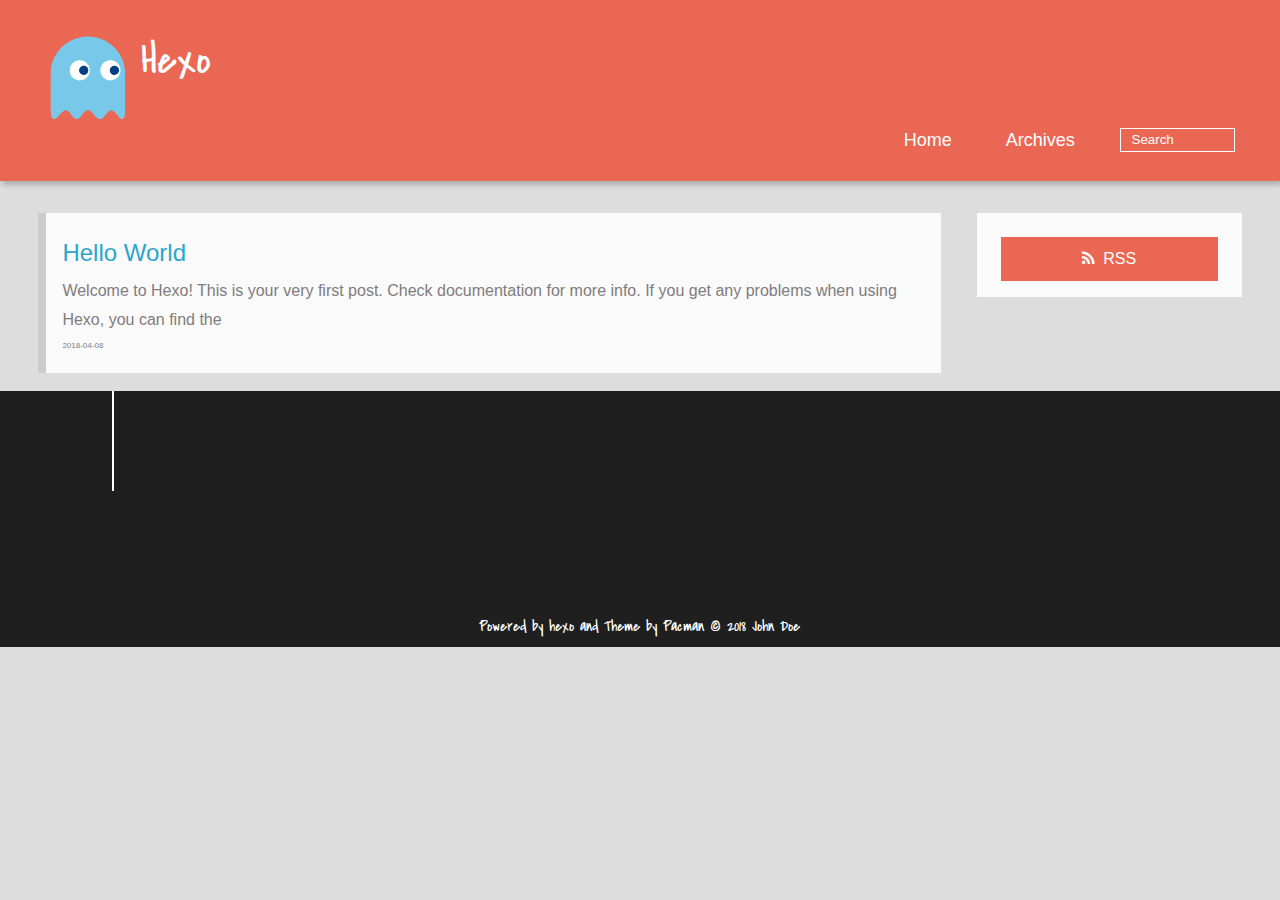
==== index.html @ 08412ebb "Site updated: 2018-04-08 15:39:40" ====
<!DOCTYPE HTML>
<html lang="zh-Hans">
<head>
  <meta charset="UTF-8">
  
    <title>Hexo</title>
    <meta name="viewport" content="width=device-width, initial-scale=1, maximum-scale=3, minimum-scale=1">
    
    <meta name="author" content="John Doe">
    
    
    
    
    
    <link rel="icon" href="/img/favicon.ico">
    
    
    <link rel="apple-touch-icon" href="/img/pacman.jpg">
    <link rel="apple-touch-icon-precomposed" href="/img/pacman.jpg">
    
    <link rel="stylesheet" href="/css/style.css">
</head>

  <body>
    <header>
      <div>
		
			<div id="imglogo">
				<a href="/"><img src="/img/logo.svg" alt="Hexo" title="Hexo"/></a>
			</div>
			
			<div id="textlogo">
				<h1 class="site-name"><a href="/" title="Hexo">Hexo</a></h1>
				<h2 class="blog-motto"></h2>
			</div>
			<div class="navbar"><a class="navbutton navmobile" href="#" title="Menu">
			</a></div>
			<nav class="animated">
				<ul>
					
						<li><a href="/">Home</a></li>
					
						<li><a href="/archives">Archives</a></li>
					
					<li>
					
					<form class="search" action="//google.com/search" method="get" accept-charset="utf-8">
						<label>Search</label>
						<input type="text" id="search" name="q" autocomplete="off" maxlength="20" placeholder="Search" />
						<input type="hidden" name="q" value="site:yoursite.com">
					</form>
					
					</li>
				</ul>
			</nav>			
</div>

    </header>
    <div id="container">
      <div id="main">

  <section class="post" itemscope itemprop="blogPost">
  
    <a href="/2018/04/08/hello-world/" title="Hello World" itemprop="url">
  
    <h1 itemprop="name">Hello World</h1>
    
     
           <p itemprop="description" >Welcome to Hexo! This is your very first post. Check documentation for more info. If you get any problems when using Hexo, you can find the </p>
        
    
    <time datetime="2018-04-08T02:17:36.000Z" itemprop="datePublished">2018-04-08</time>
  </a>
</section>


</div>
      <div class="openaside"><a class="navbutton" href="#" title="Show Sidebar"></a></div>

<div id="asidepart">
<div class="closeaside"><a class="closebutton" href="#" title="Hide Sidebar"></a></div>
<aside class="clearfix">

  

  

  <div class="rsspart">
	<a href="" target="_blank" title="rss">RSS</a>
</div>

</aside>
</div>
    </div>
    <footer><div id="footer" >
	
	<div class="line">
		<span></span>
		<div class="author"></div>
	</div>
	
	
	<div class="social-font clearfix">
		
		
		
		
		
	</div>
		<p class="copyright">Powered by <a href="http://hexo.io" target="_blank" title="hexo">hexo</a> and Theme by <a href="https://github.com/A-limon/pacman" target="_blank" title="Pacman">Pacman</a> © 2018 
		
		<a href="http://yoursite.com" target="_blank" title="John Doe">John Doe</a>
		
		</p>
</div>
</footer>
    <script src="/js/jquery-2.1.0.min.js"></script>
<script type="text/javascript">
$(document).ready(function(){ 
  $('.navbar').click(function(){
    $('header nav').toggleClass('shownav');
  });
  var myWidth = 0;
  function getSize(){
    if( typeof( window.innerWidth ) == 'number' ) {
      myWidth = window.innerWidth;
    } else if( document.documentElement && document.documentElement.clientWidth) {
      myWidth = document.documentElement.clientWidth;
    };
  };
  var m = $('#main'),
      a = $('#asidepart'),
      c = $('.closeaside'),
      o = $('.openaside');
  $(window).resize(function(){
    getSize(); 
    if (myWidth >= 1024) {
      $('header nav').removeClass('shownav');
    }else
    {
      m.removeClass('moveMain');
      a.css('display', 'block').removeClass('fadeOut');
      o.css('display', 'none');
        
    }
  });
  c.click(function(){
    a.addClass('fadeOut').css('display', 'none');
    o.css('display', 'block').addClass('fadeIn');
    m.addClass('moveMain');
  });
  o.click(function(){
    o.css('display', 'none').removeClass('beforeFadeIn');
    a.css('display', 'block').removeClass('fadeOut').addClass('fadeIn');      
    m.removeClass('moveMain');
  });
  $(window).scroll(function(){
    o.css("top",Math.max(80,260-$(this).scrollTop()));
  });
});
</script>







  </body>
 </html>
---- css/style.css ----
html,
body,
div,
span,
applet,
object,
iframe,
h1,
h2,
h3,
h4,
h5,
h6,
p,
blockquote,
pre,
a,
abbr,
acronym,
address,
big,
cite,
code,
del,
dfn,
em,
img,
ins,
kbd,
q,
s,
samp,
small,
strike,
strong,
sub,
sup,
tt,
var,
dl,
dt,
dd,
ol,
ul,
li,
fieldset,
form,
label,
legend,
table,
caption,
tbody,
tfoot,
thead,
tr,
th,
td {
  margin: 0;
  padding: 0;
  border: 0;
  outline: 0;
  font-weight: inherit;
  font-style: inherit;
  font-family: inherit;
  font-size: 100%;
  vertical-align: baseline;
}
body {
  line-height: 1;
  color: #000;
  background: #fff;
}
ol,
ul {
  list-style: none;
}
table {
  border-collapse: separate;
  border-spacing: 0;
  vertical-align: middle;
}
caption,
th,
td {
  text-align: left;
  font-weight: normal;
  vertical-align: middle;
}
a img {
  border: none;
}
/* custom Font*/
@font-face {
  font-family: "covered_by_your_graceregular";
  font-weight: normal;
  font-style: normal;
  src: url("../font/coveredbyyourgrace-webfont.eot");
  src: url("../font/coveredbyyourgrace-webfont.eot?#iefix") format('embedded-opentype'), url("../font/coveredbyyourgrace-webfont.svg#covered_by_your_graceregular") format('svg'), url("../font/coveredbyyourgrace-webfont.woff") format('woff'), url("../font/coveredbyyourgrace-webfont.ttf") format('truetype');
}
/* icon Font */
@font-face {
  font-family: "FontAwesome";
  font-style: normal;
  font-weight: normal;
  src: url("../font/fontawesome-webfont.eot?v=#4.0.3");
  src: url("../font/fontawesome-webfont.eot?#iefix&v=#4.0.3") format("embedded-opentype"), url("../font/fontawesome-webfont.woff?v=#4.0.3") format("woff"), url("../font/fontawesome-webfont.ttf?v=#4.0.3") format("truetype"), url("../font/fontawesome-webfont.svg#fontawesomeregular?v=#4.0.3") format("svg");
}
/* Public style */
* {
  -webkit-margin-before: 0;
  -webkit-margin-after: 0;
}
body {
  background: #ddd;
  font-family: "Helvetica Neue", "Helvetica", "Microsoft YaHei", "WenQuanYi Micro Hei", Arial, sans-serif;
  font-size: 100%;
  color: #817c7c;
  line-height: 1.5;
}
small {
  font-size: 80%;
}
sub,
sup {
  font-size: 75%;
  line-height: 0;
  position: relative;
  vertical-align: baseline;
}
sup {
  top: -0.5em;
  padding-left: 0.3em;
}
sub {
  bottom: -0.25em;
}
a {
  text-decoration: none;
  color: #817c7c;
}
a:hover,
a:focus {
  outline: 0;
  text-decoration: none;
  -webkit-transition: color 0.25s, background 0.5s;
  -moz-transition: color 0.25s, background 0.5s;
  -o-transition: color 0.25s, background 0.5s;
  -ms-transition: color 0.25s, background 0.5s;
  transition: color 0.25s, background 0.5s;
}
a:hover:before {
  -webkit-transition: color 0.25s, background 0.5s;
  -moz-transition: color 0.25s, background 0.5s;
  -o-transition: color 0.25s, background 0.5s;
  -ms-transition: color 0.25s, background 0.5s;
  transition: color 0.25s, background 0.5s;
}
input:focus {
  outline: none;
}
input,
button {
  margin: 0;
  padding: 0;
}
input::-moz-focus-inner,
button::-moz-focus-inner {
  border: 0;
  padding: 0;
}
h1 {
  font-size: 1.5em;
}
.fa {
  display: inline-block;
  font-family: FontAwesome;
  font-style: normal;
  font-weight: normal;
  line-height: 1;
  -webkit-font-smoothing: antialiased;
  -moz-osx-font-smoothing: grayscale;
}
.clearfix {
  zoom: 1;
}
.clearfix:before,
.clearfix:after {
  content: "";
  display: table;
}
.clearfix:after {
  clear: both;
}
::-webkit-input-placeholder {
  color: #fff;
  padding: 2px 0 0 4px;
}
::-moz-placeholder {
  color: #fff;
  padding: 2px 0 0 4px;
}
:-ms-input-placeholder {
  color: #fff;
  padding: 2px 0 0 4px;
}
::-webkit-input-placeholder::before {
  font-family: "FontAwesome";
  -webkit-font-smoothing: antialiased;
  -moz-osx-font-smoothing: grayscale;
  content: "\f002";
  padding-right: 4px;
}
::-moz-placeholder:before {
  font-family: "FontAwesome";
  -webkit-font-smoothing: antialiased;
  -moz-osx-font-smoothing: grayscale;
  content: "\f002";
  padding-right: 4px;
}
:-ms-input-placeholder::before {
  font-family: "FontAwesome";
  -webkit-font-smoothing: antialiased;
  -moz-osx-font-smoothing: grayscale;
  content: "\f002";
  padding-right: 4px;
}
input[type="search"]::-webkit-search-cancel-button,
input[type="search"]::-webkit-search-decoration {
  -webkit-appearance: none;
}
::-webkit-search-cancel-button:after {
  font-family: "FontAwesome";
  -webkit-font-smoothing: antialiased;
  -moz-osx-font-smoothing: grayscale;
  content: '\f00d';
  color: #fff;
  padding-right: 4px;
}
/* css3 animate */
.animated {
  -webkit-animation-fill-mode: both;
  -moz-animation-fill-mode: both;
  -o-animation-fill-mode: both;
  -ms-animation-fill-mode: both;
  animation-fill-mode: both;
  -webkit-animation-duration: 1s;
  -moz-animation-duration: 1s;
  -o-animation-duration: 1s;
  -ms-animation-duration: 1s;
  animation-duration: 1s;
}
@-webkit-keyframes fadeIn {
  0% {
    opacity: 0;
    -ms-filter: "progid:DXImageTransform.Microsoft.Alpha(Opacity=0)";
    filter: alpha(opacity=0);
  }
  100% {
    opacity: 1;
    -ms-filter: none;
    filter: none;
  }
}
.fadeIn {
  -webkit-animation-name: fadeIn;
  -moz-animation-name: fadeIn;
  -o-animation-name: fadeIn;
  -ms-animation-name: fadeIn;
  animation-name: fadeIn;
}
.fadeOut {
  -webkit-animation-name: fadeOut;
  -moz-animation-name: fadeOut;
  -o-animation-name: fadeOut;
  -ms-animation-name: fadeOut;
  animation-name: fadeOut;
}
@-moz-keyframes fadeInDown {
  0% {
    opacity: 0;
    -ms-filter: "progid:DXImageTransform.Microsoft.Alpha(Opacity=0)";
    filter: alpha(opacity=0);
    -webkit-transform: translateY(-20px);
    -moz-transform: translateY(-20px);
    -o-transform: translateY(-20px);
    -ms-transform: translateY(-20px);
    transform: translateY(-20px);
  }
  100% {
    opacity: 1;
    -ms-filter: none;
    filter: none;
    -webkit-transform: translateY(0);
    -moz-transform: translateY(0);
    -o-transform: translateY(0);
    -ms-transform: translateY(0);
    transform: translateY(0);
  }
}
@-webkit-keyframes fadeInDown {
  0% {
    opacity: 0;
    -ms-filter: "progid:DXImageTransform.Microsoft.Alpha(Opacity=0)";
    filter: alpha(opacity=0);
    -webkit-transform: translateY(-20px);
    -moz-transform: translateY(-20px);
    -o-transform: translateY(-20px);
    -ms-transform: translateY(-20px);
    transform: translateY(-20px);
  }
  100% {
    opacity: 1;
    -ms-filter: none;
    filter: none;
    -webkit-transform: translateY(0);
    -moz-transform: translateY(0);
    -o-transform: translateY(0);
    -ms-transform: translateY(0);
    transform: translateY(0);
  }
}
@-o-keyframes fadeInDown {
  0% {
    opacity: 0;
    -ms-filter: "progid:DXImageTransform.Microsoft.Alpha(Opacity=0)";
    filter: alpha(opacity=0);
    -webkit-transform: translateY(-20px);
    -moz-transform: translateY(-20px);
    -o-transform: translateY(-20px);
    -ms-transform: translateY(-20px);
    transform: translateY(-20px);
  }
  100% {
    opacity: 1;
    -ms-filter: none;
    filter: none;
    -webkit-transform: translateY(0);
    -moz-transform: translateY(0);
    -o-transform: translateY(0);
    -ms-transform: translateY(0);
    transform: translateY(0);
  }
}
@keyframes fadeInDown {
  0% {
    opacity: 0;
    -ms-filter: "progid:DXImageTransform.Microsoft.Alpha(Opacity=0)";
    filter: alpha(opacity=0);
    -webkit-transform: translateY(-20px);
    -moz-transform: translateY(-20px);
    -o-transform: translateY(-20px);
    -ms-transform: translateY(-20px);
    transform: translateY(-20px);
  }
  100% {
    opacity: 1;
    -ms-filter: none;
    filter: none;
    -webkit-transform: translateY(0);
    -moz-transform: translateY(0);
    -o-transform: translateY(0);
    -ms-transform: translateY(0);
    transform: translateY(0);
  }
}
body >header {
  width: 100%;
  -webkit-box-shadow: 2px 4px 5px rgba(3,3,3,0.2);
  box-shadow: 2px 4px 5px rgba(3,3,3,0.2);
  background: #ea6753;
  color: #fff;
  padding: 1em 0 0.8em;
}
@media only screen and (min-width: 1024px) {
  body >header {
    padding: 1.8em 0 1.5em;
  }
}
body >header >div {
  width: 95%;
  margin: 0 auto;
  position: relative;
  overflow: hidden;
}
@media only screen and (min-width: 1024px) {
  body >header >div {
    width: 93%;
  }
}
body >header a {
  display: block;
  color: #fff;
}
#imglogo {
  float: left;
  width: 4em;
  height: 4em;
}
@media only screen and (min-width: 768px) {
  #imglogo {
    width: 5em;
  }
}
@media only screen and (min-width: 1024px) {
  #imglogo {
    width: 5.5em;
  }
}
#imglogo img {
  width: 4em;
}
@media only screen and (min-width: 768px) {
  #imglogo img {
    width: 5em;
  }
}
@media only screen and (min-width: 1024px) {
  #imglogo img {
    width: 5.5em;
  }
}
#textlogo {
  float: left;
  width: 75%;
  margin-left: 0.5em;
}
#textlogo h1.site-name {
  width: 86%;
  font-family: "covered_by_your_graceregular";
  font-size: 200%;
  line-height: 1.5;
  -webkit-font-smoothing: antialiased;
  -moz-osx-font-smoothing: grayscale;
}
@media only screen and (min-width: 768px) {
  #textlogo h1.site-name {
    font-size: 240%;
  }
}
@media only screen and (min-width: 1024px) {
  #textlogo h1.site-name {
    font-size: 280%;
  }
}
#textlogo h2.blog-motto {
  font-size: 0.7em;
  font-weight: normal;
}
@media only screen and (min-width: 768px) {
  #textlogo h2.blog-motto {
    font-size: 100%;
  }
}
@media only screen and (min-width: 1024px) {
  #textlogo h2.blog-motto {
    font-size: 110%;
  }
}
.navbar {
  position: absolute;
  width: 2em;
  right: 0em;
  top: 1em;
  padding: 0.5em;
}
@media only screen and (min-width: 1024px) {
  .navbar {
    display: none;
  }
}
.navbutton::before {
  font-family: "FontAwesome";
  -webkit-font-smoothing: antialiased;
  -moz-osx-font-smoothing: grayscale;
  content: "\f0c9";
}
.navmobile::before {
  padding-left: 1em;
}
header nav {
  float: left;
  width: 100%;
  font-size: 112.5%;
  padding-top: 0.5em;
  max-height: 0.01em;
  -webkit-transition: max-height 1s ease-out;
  -moz-transition: max-height 1s ease-out;
  -o-transition: max-height 1s ease-out;
  -ms-transition: max-height 1s ease-out;
  transition: max-height 1s ease-out;
}
@media only screen and (min-width: 568px) {
  header nav {
    width: 50%;
  }
}
@media only screen and (min-width: 1024px) {
  header nav {
    float: right;
    width: auto;
    margin-top: 1em;
    max-height: none;
  }
}
@media only screen and (min-width: 1024px) {
  header nav ul {
    float: right;
  }
}
@media only screen and (min-width: 1024px) {
  header nav ul li {
    float: left;
  }
}
header nav ul li a {
  padding: 0.2em 0 0.2em 1em;
}
@media only screen and (min-width: 1024px) {
  header nav ul li a {
    padding: 0.2em 1.5em;
  }
}
header nav ul li a:hover {
  background: #dd2c11;
  color: #e9cd4c;
}
.shownav {
  max-height: 40em;
}
.search {
  padding: 0.1em 0 0 1em;
}
.search input {
  line-height: 1.7;
  border: 1px solid #fff;
  color: #fff;
  background: transparent;
  width: 80%;
  padding-left: 0.5em;
}
@media only screen and (min-width: 1024px) {
  .search input {
    width: 8em;
    -webkit-transition: 0.5s width;
    -moz-transition: 0.5s width;
    -o-transition: 0.5s width;
    -ms-transition: 0.5s width;
    transition: 0.5s width;
  }
  .search input:focus {
    width: 15em;
  }
}
.search label {
  display: none;
}
/* index layout */
#container {
  width: 95%;
  margin: 0 auto;
  overflow: hidden;
}
@media only screen and (min-width: 768px) {
  #container {
    width: 96%;
  }
}
@media only screen and (min-width: 1024px) {
  #container {
    width: 94%;
  }
}
@media only screen and (min-width: 1560px) {
  #container {
    width: 82%;
  }
}
#main {
  margin: 1em 0 0;
  line-height: 1.8;
}
@media only screen and (min-width: 1024px) {
  #main {
    margin: 2em 0 0;
    width: 75%;
    float: left;
    -webkit-transition: margin 0.5s ease-out;
    -moz-transition: margin 0.5s ease-out;
    -o-transition: margin 0.5s ease-out;
    -ms-transition: margin 0.5s ease-out;
    transition: margin 0.5s ease-out;
  }
}
#main section.post {
  background: #fafafa;
  margin-bottom: 0.125em;
}
#main section.post a {
  display: block;
  border-left: 0.5em solid #ccc;
  -webkit-transition: border-left 0.45s;
  -moz-transition: border-left 0.45s;
  -o-transition: border-left 0.45s;
  -ms-transition: border-left 0.45s;
  transition: border-left 0.45s;
  padding: 0.5em;
}
@media only screen and (min-width: 768px) {
  #main section.post a {
    padding: 1em;
  }
}
#main section.post a:hover {
  border-left: 0.5em solid #ea6753;
}
#main section.post a h1 {
  color: #2ca6cb;
  line-height: 2;
}
#main section.post a p {
  color: #817c7c;
}
#main section.post a time {
  color: #817c7c;
  display: block;
  margin: 0.5em 0;
  font-size: 0.5em;
}
.moveMain {
  margin-left: 10% !important;
}
#page-nav {
  background: #fafafa;
  text-align: center;
  overflow: hidden;
}
#page-nav a,
#page-nav span {
  display: inline-block;
  padding: 0.5em 1em;
}
#page-nav a {
  color: #2ca6cb;
}
#page-nav a:hover {
  background: #ccc;
  color: #ea6753;
}
#page-nav .prev {
  float: left;
  border-left: 0.5em solid #ccc;
  -webkit-transition: border-left 0.5s;
  -moz-transition: border-left 0.5s;
  -o-transition: border-left 0.5s;
  -ms-transition: border-left 0.5s;
  transition: border-left 0.5s;
}
#page-nav .prev:hover {
  border-left: 0.5em solid #ea6753;
}
#page-nav .next {
  float: right;
}
#page-nav .page-number {
  display: none;
}
@media only screen and (min-width: 768px) {
  #page-nav .page-number {
    display: inline-block;
  }
}
#page-nav .current {
  color: #b8b8b8;
  font-weight: bold;
}
#page-nav .space {
  color: #2ca6cb;
}
/* page layout */
@media only screen and (min-width: 1024px) {
  .page {
    margin-left: 10% !important;
  }
}
/* archive layout */
.category-icon:before,
.tag-icon:before,
.archive-icon:before {
  font-family: "FontAwesome";
  -webkit-font-smoothing: antialiased;
  -moz-osx-font-smoothing: grayscale;
  color: #ccc;
  font-size: 100%;
  padding-right: 0.3em;
}
.category-icon:before {
  content: "\f07b";
}
.tag-icon:before {
  content: "\f02c";
}
.archive-icon:before {
  content: "\f187";
}
.archive-title {
  margin: 1em 0;
  width: 97%;
  padding: 2em 0 2em 3%;
  background: #fafafa;
  border-left: 0.5em solid #ccc;
}
@media only screen and (min-width: 1024px) {
  .archive-title {
    margin: 2em 0;
    width: 18.5%;
    padding-left: 0.5%;
    float: left;
  }
}
.archive-title h2 {
  width: 90%;
  color: #2ca6cb;
  font-size: 120%;
}
.archive-title a {
  color: #2ca6cb;
  -webkit-transition: color 0.5s;
  -moz-transition: color 0.5s;
  -o-transition: color 0.5s;
  -ms-transition: color 0.5s;
  transition: color 0.5s;
}
.archive-title a:hover {
  color: #ea6753;
  -webkit-transition: color 0.5s;
  -moz-transition: color 0.5s;
  -o-transition: color 0.5s;
  -ms-transition: color 0.5s;
  transition: color 0.5s;
}
.current {
  color: #ea6753 !important;
}
@media only screen and (min-width: 768px) {
  .archive-part {
    min-height: 200px;
  }
}
@media only screen and (min-width: 1024px) {
  .archive-part {
    width: 78% !important;
    float: right;
    margin-left: 2% !important;
  }
}
.archive-part section.post {
  width: 100%;
}
@media only screen and (min-width: 768px) {
  .archive-part section.post {
    float: left;
    width: 50%;
  }
}
@media only screen and (min-width: 1024px) {
  .archive-part section.post {
    width: 33.333%;
  }
}
@media only screen and (min-width: 768px) {
  .archive-nav {
    width: 100%;
    float: left;
    margin-top: 1em;
  }
}
/* tags&categories layout */
.all-list-box {
  min-height: 400px;
}
.post,
.page {
  background: #fafafa;
}
.post a,
.page a {
  color: #2ca6cb;
}
.post a:hover,
.page a:hover {
  color: #ea6753;
}
@media only screen and (min-width: 768px) {
  article header.article-info {
    border-bottom: 1px solid #dbdbdb;
  }
}
article header.article-info >h1 {
  padding: 0.2em 3%;
  font-size: 170%;
  line-height: 1.5;
  word-wrap: break-word;
  word-break: normal;
  -webkit-font-smoothing: antialiased;
  -moz-osx-font-smoothing: grayscale;
  border-left: 5px solid #ea6753;
}
@media only screen and (min-width: 1024px) {
  article header.article-info >h1 {
    font-size: 200%;
    padding-top: 0.3em;
  }
}
article header.article-info >p.article-author {
  padding: 0.3em 4% 0.3em 0;
  text-align: right;
  border-bottom: 1px solid #dbdbdb;
}
@media only screen and (min-width: 768px) {
  article header.article-info >p.article-author {
    float: right;
    border-bottom: none;
  }
}
article header.article-info >p.article-time {
  padding-top: 0.5em;
  font-size: 0.8em;
  text-align: center;
}
@media only screen and (min-width: 768px) {
  article header.article-info >p.article-time {
    float: right;
    margin-right: 1em;
    padding-top: 0.1em;
    font-size: 0.9em;
  }
}
article header.article-info >p.article-time:before {
  font-family: "FontAwesome";
  font-size: 130%;
  content: "\f017";
  -webkit-font-smoothing: antialiased;
  -moz-osx-font-smoothing: grayscale;
}
article .article-content {
  padding: 1.5em 4%;
}
article .article-content .kb {
  padding: 0.1em 0.6em;
  border: 1px solid #ccc;
  background-color: code-color;
  color: #8f8f8f;
  -webkit-box-shadow: 0 1px 0 rgba(0,0,0,0.2), 0 0 0 2px #fff inset;
  box-shadow: 0 1px 0 rgba(0,0,0,0.2), 0 0 0 2px #fff inset;
  border-radius: 3px;
  display: inline-block;
  margin: 0 0.1em;
  text-shadow: 0 1px 0 #fff;
  line-height: 1.5;
  white-space: nowrap;
}
article .article-content h1,
article .article-content h2 {
  font-size: 180%;
  line-height: 1.2em;
}
article .article-content h3,
article .article-content h4,
article .article-content h5,
article .article-content h6 {
  font-size: 140%;
}
article .article-content h1,
article .article-content h2,
article .article-content h3,
article .article-content h4,
article .article-content h5,
article .article-content h6 {
  color: #333;
  -webkit-font-smoothing: antialiased;
  -moz-osx-font-smoothing: grayscale;
  padding: 0.3em 0;
  margin: 0.5em 0;
}
article .article-content h1 >code,
article .article-content h2 >code,
article .article-content h3 >code,
article .article-content h4 >code,
article .article-content h5 >code,
article .article-content h6 >code {
  color: #a3a3a3;
}
article .article-content hr {
  border: 1px solid #dbdbdb;
}
article .article-content strong {
  font-weight: bold;
}
article .article-content em {
  font-style: italic;
}
article .article-content acronym,
article .article-content abbr {
  border-bottom: 1px dotted;
}
article .article-content blockquote {
  border-left: 0.2em solid #ea6753;
  margin: 0.65em 0 0.65em 4%;
  padding-left: 1%;
  line-height: 1.5;
  font-size: 110%;
}
article .article-content blockquote footer {
  background: #fafafa;
  padding: 0;
  margin: 0;
  font-size: 80%;
  line-height: 1em;
}
article .article-content blockquote cite {
  font-style: italic;
  padding-left: 0.5em;
}
article .article-content ul,
article .article-content ol {
  padding-left: 2em;
  font-size: 105%;
}
@media only screen and (min-width: 768px) {
  article .article-content ul,
  article .article-content ol {
    padding-left: 3em;
  }
}
article .article-content ul li {
  list-style: disc;
  text-align: match-parent;
  margin: 0.5em 0;
}
article .article-content ol li {
  list-style-type: decimal;
  margin: 0.5em 0;
}
article .article-content dl dt {
  font-weight: blod;
}
article .article-content ul li>code,
article .article-content ol li>code,
article .article-content p code,
article .article-content strong code,
article .article-content em code {
  font-family: Monaco, Menlo, Consolas, Courier New, monospace;
  background: #eee;
  color: #747070;
  border: 1px solid #d6d6d6;
  padding: 0 5px;
  margin: 0 2px;
  font-size: 90%;
  white-space: nowrap;
  text-shadow: 0 1px #fff;
}
article .article-content p {
  font-size: 105%;
  line-height: 1.7;
  margin: 0.7em 0;
}
@media only screen and (min-width: 1024px) {
  article .article-content p {
    margin: 1.2em 0;
  }
}
article .article-content img,
article .article-content video,
article .article-content figure img {
  max-width: 100%;
  display: block;
  margin: auto;
  height: auto;
  vertical-align: middle;
  padding-top: 0.5em;
}
@media only screen and (min-width: 1024px) {
  article .article-content img,
  article .article-content video,
  article .article-content figure img {
    padding-top: 0.7em;
  }
}
article .article-content figcaption,
article .article-content .caption {
  text-align: center;
  display: block;
  font-size: 0.9em;
  font-weight: blod;
}
article .article-content .video-container {
  position: relative;
  padding-top: 56%;
  height: 0;
  overflow: hidden;
}
article .article-content .video-container iframe,
article .article-content .video-container object,
article .article-content .video-container embed {
  position: absolute;
  top: 0;
  left: 0;
  width: 100%;
  height: 100%;
  margin-top: 0;
}
article .article-content table {
  width: 100%;
  border-collapse: collapse;
  border-spacing: 0;
}
article .article-content table th {
  font-weight: bold;
  border-bottom: 3px solid #dbdbdb;
  padding-bottom: 0.5em;
}
article .article-content table td {
  border-bottom: 1px solid #dbdbdb;
  padding: 10px 0;
}
article .article-content .pullquote {
  text-align: left;
  width: 45%;
  margin: 0;
  border: none;
}
article .article-content .left {
  margin-left: 0.5em;
  margin-right: 1em;
  float: left;
}
article .article-content .right {
  margin-right: 0.5em;
  margin-left: 1em;
  float: right;
}
footer.article-footer {
  background: #fafafa;
  padding: 0 4%;
  margin: 0;
  border-top: 1px solid #dbdbdb;
}
.article-share {
  float: right;
  width: 100%;
}
@media only screen and (min-width: 568px) {
  .article-share {
    width: 60%;
  }
}
@media only screen and (min-width: 768px) {
  .article-share {
    width: 40%;
  }
}
.share span {
  float: right;
  height: 3em;
  width: 1em;
  margin-right: 0.5em;
  position: relative;
  color: #d6d6d6;
}
.share span:before {
  font-family: "FontAwesome";
  content: "\f064";
  font-size: 1em;
  -webkit-font-smoothing: antialiased;
  -moz-osx-font-smoothing: grayscale;
  width: 1.5em;
  height: 1.5em;
  position: absolute;
  top: 50%;
  left: 50%;
  margin-top: -0.75em;
  margin-left: -0.75em;
}
.share a {
  float: right;
  width: 3em;
  height: 3em;
  display: block;
  position: relative;
}
.share a:before {
  font-size: 100%;
  font-family: "FontAwesome";
  text-align: center;
  color: #817c7c;
  -webkit-font-smoothing: antialiased;
  -moz-osx-font-smoothing: grayscale;
  width: 1.5em;
  height: 1.5em;
  position: absolute;
  top: 50%;
  left: 50%;
  margin-top: -0.75em;
  margin-left: -0.75em;
}
.share a:hover:before {
  color: #fff;
}
.article-share-twitter:before {
  content: "\f099";
}
.article-share-twitter:hover {
  background: #00aced;
  text-shadow: 0 1px #008abe;
}
.article-share-facebook:before {
  content: "\f09a";
}
.article-share-facebook:hover {
  background: #3b5998;
  text-shadow: 0 1px #2f477a;
}
.article-share-weibo:before {
  content: "\f18a";
}
.article-share-weibo:hover {
  background: #eb182c;
  text-shadow: 0 1px #bf1121;
}
.article-share-qrcode:before {
  content: "\f029";
}
.article-share-qrcode:hover {
  background: #49ae0f;
  text-shadow: 0 1px #3a8b0c;
}
.article-back-to-top:before {
  content: "\f062";
}
.article-back-to-top:hover {
  background: #762c54;
  text-shadow: 0 1px #5e2343;
}
.qrcode {
  width: 15em;
  height: 15em;
  position: absolute;
  top: 50%;
  left: 50%;
  margin-top: -7.5em;
  margin-left: -7.5em;
  background: #fff;
  border: 2px solid #ccc;
  border-radius: 3px;
  display: inline-block;
  opacity: 0;
  -ms-filter: "progid:DXImageTransform.Microsoft.Alpha(Opacity=0)";
  filter: alpha(opacity=0);
  position: fixed;
  text-align: center;
  visibility: hidden;
  z-index: 10;
  -webkit-transition: opacity 0.5s;
  -moz-transition: opacity 0.5s;
  -o-transition: opacity 0.5s;
  -ms-transition: opacity 0.5s;
  transition: opacity 0.5s;
}
@media only screen and (min-width: 1024px) {
  .qrcode {
    width: 20em;
    height: 20em;
    position: absolute;
    top: 50%;
    left: 50%;
    margin-top: -10em;
    margin-left: -10em;
    position: fixed;
  }
}
.qrcode span {
  display: block;
  width: 80%;
  height: 1.5em;
  font-size: 80%;
  float: left;
}
.qrcode span:before {
  content: none;
}
.qrcode a {
  display: block;
  width: 16%;
  height: 1.5em;
  float: left;
}
.qrcode img {
  width: 90%;
  height: 90%;
}
.qrclose:before {
  font-family: "FontAwesome";
  -webkit-font-smoothing: antialiased;
  -moz-osx-font-smoothing: grayscale;
  content: "\f057";
  color: #ccc;
}
.qrclose:hover:before {
  color: #2ca6cb !important;
}
.overlay {
  display: none !important;
}
.overlay:target+.qrcode {
  opacity: 1;
  -ms-filter: none;
  filter: none;
  visibility: visible;
}
.article-tags,
.article-categories {
  padding: 0.5em 0;
  float: left;
  width: 100%;
}
@media only screen and (min-width: 568px) {
  .article-tags,
  .article-categories {
    width: 50%;
  }
}
@media only screen and (min-width: 768px) {
  .article-tags,
  .article-categories {
    width: 30%;
  }
}
.article-tags {
  color: #d6d6d6;
}
.article-tags span {
  position: relative;
  float: left;
  width: 1em;
  height: 2em;
  margin-right: 0.5em;
}
.article-tags span:before {
  font-family: "FontAwesome";
  -webkit-font-smoothing: antialiased;
  -moz-osx-font-smoothing: grayscale;
  width: 1.2em;
  height: 1.2em;
  position: absolute;
  top: 50%;
  left: 50%;
  margin-top: -0.6em;
  margin-left: -0.6em;
  content: "\f02c";
}
.article-tags a {
  float: left;
  padding: 0 0.3em;
  margin: 0.3em;
  background: #e6e6e6;
}
.article-tags a:hover {
  color: #fff;
  background: #2ca6cb;
}
.article-categories {
  color: #d6d6d6;
  margin-top: 0.3em;
}
.article-categories span:before {
  font-family: "FontAwesome";
  -webkit-font-smoothing: antialiased;
  -moz-osx-font-smoothing: grayscale;
  content: "\f07b";
}
.article-category-link {
  padding: 0.5em;
  margin: 0 0.3em;
}
.article-category-link:hover {
  color: #fff !important;
  background: #2ca6cb;
}
.article-nav {
  padding: 0 10%;
}
@media only screen and (min-width: 768px) {
  .article-nav {
    padding: 0 4%;
  }
}
.article-nav strong {
  font-size: 0.6em;
}
.article-nav a {
  display: block;
  overflow: hidden;
}
.article-nav .prev a:hover,
.article-nav .next a:hover {
  background: #2ca6cb;
  color: #fff;
}
.article-nav .prev {
  width: 100%;
  float: left;
}
.article-nav .prev strong {
  padding-left: 1.8em;
}
.article-nav .prev span:before {
  font-family: "FontAwesome";
  -webkit-font-smoothing: antialiased;
  -moz-osx-font-smoothing: grayscale;
  content: "\f100";
  padding-right: 0.5em;
}
@media only screen and (min-width: 768px) {
  .article-nav .prev {
    width: 45%;
    float: left;
  }
}
.article-nav .next {
  width: 100%;
  float: left;
  text-align: left;
}
.article-nav .next strong {
  padding-left: 1.5em;
}
.article-nav .next span:before {
  font-family: "FontAwesome";
  -webkit-font-smoothing: antialiased;
  -moz-osx-font-smoothing: grayscale;
  content: "\f101";
  padding-right: 0.5em;
}
@media only screen and (min-width: 768px) {
  .article-nav .next {
    width: 45%;
    float: right;
    text-align: right;
  }
  .article-nav .next strong {
    padding-right: 1.8em;
  }
  .article-nav .next span:before {
    content: none;
  }
  .article-nav .next span:after {
    font-family: "FontAwesome";
    -webkit-font-smoothing: antialiased;
    -moz-osx-font-smoothing: grayscale;
    content: "\f101";
    padding-left: 0.5em;
  }
}
section.comment {
  padding: 0 4%;
  margin: 1em 0;
}
.toc-article {
  background: #eee;
  margin: 2em 0 0 0.5em;
  padding: 1em;
}
.toc-article strong {
  padding: 0.3em 0;
}
#toc {
  line-height: 1em;
  font-size: 0.8em;
  float: right;
}
#toc .toc {
  padding: 0;
}
#toc .toc li {
  list-style-type: none;
}
#toc .toc-child {
  padding-left: 1.5em;
}
#toc.toc-aside {
  display: none;
  width: 13%;
  position: fixed;
  right: 2%;
  top: 320px;
  overflow: hidden;
  line-height: 1.5em;
  font-size: 1em;
  color: #333;
  opacity: 0.6;
  -ms-filter: "progid:DXImageTransform.Microsoft.Alpha(Opacity=60)";
  filter: alpha(opacity=60);
  -webkit-transition: opacity 1s ease-out;
  -moz-transition: opacity 1s ease-out;
  -o-transition: opacity 1s ease-out;
  -ms-transition: opacity 1s ease-out;
  transition: opacity 1s ease-out;
}
#toc.toc-aside strong {
  padding: 0.3em 0;
  color: #817c7c;
}
#toc.toc-aside:hover {
  -webkit-transition: opacity 0.3s ease-out;
  -moz-transition: opacity 0.3s ease-out;
  -o-transition: opacity 0.3s ease-out;
  -ms-transition: opacity 0.3s ease-out;
  transition: opacity 0.3s ease-out;
  opacity: 1;
  -ms-filter: none;
  filter: none;
}
#toc.toc-aside a {
  -webkit-transition: color 1s ease-out;
  -moz-transition: color 1s ease-out;
  -o-transition: color 1s ease-out;
  -ms-transition: color 1s ease-out;
  transition: color 1s ease-out;
}
#toc.toc-aside a:hover {
  color: #ea6753;
  -webkit-transition: color 0.3s ease-out;
  -moz-transition: color 0.3s ease-out;
  -o-transition: color 0.3s ease-out;
  -ms-transition: color 0.3s ease-out;
  transition: color 0.3s ease-out;
}
.active {
  color: #ea6753 !important;
}
.openaside {
  display: none;
  position: fixed;
  right: 7.5%;
  top: 260px;
}
.openaside a {
  display: block;
  color: #fff;
  border: 1px solid #fff;
  border-radius: 5px;
  background: #ea6753;
  padding: 0.2em 0.55em;
}
.openaside a::before {
  font-family: "FontAwesome";
  -webkit-font-smoothing: antialiased;
  -moz-osx-font-smoothing: grayscale;
  content: "\f0c9";
}
.closeaside {
  display: none;
}
.closeaside a {
  color: #ea6753;
}
.closeaside a:hover {
  color: #2ca6cb;
}
.closeaside a::before {
  font-family: "FontAwesome";
  -webkit-font-smoothing: antialiased;
  -moz-osx-font-smoothing: grayscale;
  content: "\f0c9";
}
@media only screen and (min-width: 1024px) {
  .closeaside {
    display: block;
    position: absolute;
    right: 25px;
    top: 22px;
  }
}
#asidepart {
  background: #fafafa;
  margin: 1em 0 0;
  padding: 0.5em 2% 1em;
}
@media only screen and (min-width: 1024px) {
  #asidepart {
    position: relative;
    float: left;
    width: 18%;
    margin: 2em 0 0 3%;
  }
}
.asidetitle {
  font-size: 1.1em;
  color: #2ca6cb;
  padding: 0 0 0.3125em 0;
  border-bottom: 0.1875em solid #ccc;
}
.asidetitle a {
  color: #2ca6cb;
}
.asidetitle a:hover {
  color: #ea6753;
  -webkit-transition: color 0.5s;
  -moz-transition: color 0.5s;
  -o-transition: color 0.5s;
  -ms-transition: color 0.5s;
  transition: color 0.5s;
}
@media only screen and (min-width: 768px) {
  .categorieslist {
    width: 45%;
    float: left;
    margin: 0 5% 0 0;
  }
}
@media only screen and (min-width: 1024px) {
  .categorieslist {
    width: 100%;
    float: none;
    margin: 1em 0 0;
  }
}
.categorieslist li {
  border-bottom: 1px solid #ccc;
}
.categorieslist li a {
  display: block;
  padding: 0.5em 5%;
}
.categorieslist li a:hover {
  color: #ea6753;
}
.tagslist {
  margin: 1em 0 0;
}
@media only screen and (min-width: 768px) {
  .tagslist {
    width: 45%;
    float: left;
    margin: 0 5% 0 0;
  }
}
@media only screen and (min-width: 1024px) {
  .tagslist {
    width: 100%;
    float: none;
    margin: 1em 0 0;
  }
}
.tagslist ul {
  padding: 0.5em 0;
}
.tagslist ul li {
  float: left;
}
.tagslist ul li a {
  display: block;
  margin: 0.3125em;
  padding: 0.125em 0.3125em;
  background: #dbdbdb;
}
.tagslist ul li a:hover {
  color: #ea6753;
  background: #e6e6e6;
}
.rsspart {
  background: #ea6753;
  width: 100%;
}
@media only screen and (min-width: 768px) {
  .rsspart {
    float: left;
    width: 45%;
    margin: 0 5% 0 0;
  }
}
@media only screen and (min-width: 1024px) {
  .rsspart {
    width: 100%;
    float: none;
    margin: 1em 0 0;
  }
}
.rsspart a {
  color: #fff;
  display: block;
  padding: 0.625em 0;
  text-align: center;
}
.rsspart a:hover {
  color: #ea6753;
  background: #fafafa;
}
.rsspart a::before {
  font-family: "FontAwesome";
  -webkit-font-smoothing: antialiased;
  -moz-osx-font-smoothing: grayscale;
  padding-right: 0.5em;
  content: "\f09e";
}
@media only screen and (min-width: 768px) {
  .archiveslist {
    width: 45%;
    float: left;
    margin: 0 5% 0 0;
  }
}
@media only screen and (min-width: 1024px) {
  .archiveslist {
    width: 100%;
    float: none;
    margin: 1em 0 0;
  }
}
.archiveslist li {
  font-size: 0.8em;
  line-height: 2em;
}
.archiveslist li a {
  padding: 0.5em;
}
.archiveslist li a:hover {
  color: #ea6753;
  -webkit-transition: color 0.25s;
  -moz-transition: color 0.25s;
  -o-transition: color 0.25s;
  -ms-transition: color 0.25s;
  transition: color 0.25s;
}
.archiveslist .archive-list-count:before {
  content: "(";
}
.archiveslist .archive-list-count:after {
  content: ")";
}
.archive-list {
  padding: 0.5em 0;
}
.archive-float ul {
  padding: 0;
}
.archive-float li {
  float: left;
  margin: 0.3em;
}
@media only screen and (min-width: 1024px) {
  .archive-float li {
    float: none;
  }
}
@media only screen and (min-width: 768px) {
  .tagcloudlist {
    width: 45%;
    float: left;
    margin: 0 5% 0 0;
  }
}
@media only screen and (min-width: 1024px) {
  .tagcloudlist {
    width: 100%;
    float: none;
    margin: 1em 0 0;
  }
}
.tagcloudlist .tagcloudlist a {
  padding: 0.2em;
  display: block;
  float: left;
}
.tagcloudlist .tagcloudlist a:hover {
  color: #ea6753;
  -webkit-transition: color 0.25s;
  -moz-transition: color 0.25s;
  -o-transition: color 0.25s;
  -ms-transition: color 0.25s;
  transition: color 0.25s;
}
.linkslist {
  margin-top: 0.5em;
}
@media only screen and (min-width: 768px) {
  .linkslist {
    width: 45%;
    float: left;
    margin: 0 5% 0 0;
  }
}
@media only screen and (min-width: 1024px) {
  .linkslist {
    width: 100%;
    float: none;
    margin: 1em 0 0;
  }
}
.linkslist ul {
  padding: 0.5em 0;
}
.linkslist ul a {
  font-size: 1em;
  line-height: 1.5;
  display: block;
  padding: 0 3%;
}
.linkslist ul a:hover {
  color: #ea6753;
  -webkit-transition: color 0.25s;
  -moz-transition: color 0.25s;
  -o-transition: color 0.25s;
  -ms-transition: color 0.25s;
  transition: color 0.25s;
}
footer {
  margin-top: 1em;
  background: #1f1f1f;
  padding: 0 2% 0.5em;
}
#footer {
  width: 95%;
  margin: 0 auto;
  overflow: hidden;
  position: relative;
}
#footer .line {
  width: 100%;
  height: 14em;
  margin: 0 auto;
}
@media only screen and (min-width: 768px) {
  #footer .line {
    width: 10em;
    float: left;
    position: relative;
  }
}
#footer .line span {
  display: block;
  width: 0.5em;
  height: 6.25em;
  border-right: 0.125em solid #fff;
  margin: 0 auto;
}
@media only screen and (min-width: 768px) {
  #footer .line span {
    position: absolute;
    left: 3em;
    margin: 0 0 1.5em;
  }
}
.author {
  width: 6.875em;
  height: 6.875em;
  margin: 0 auto;
  background: no-repeat url("img/author.jpg") left top;
  -webkit-background-size: 6.875em 6.875em;
  -moz-background-size: 6.875em 6.875em;
  background-size: 6.875em 6.875em;
  border-radius: 3.4375em;
  -webkit-transition: -webkit-transform 2s ease-out;
  -moz-transition: -moz-transform 2s ease-out;
  -o-transition: -o-transform 2s ease-out;
  -ms-transition: -ms-transform 2s ease-out;
  transition: transform 2s ease-out;
}
.author:hover {
  -webkit-transform: rotateZ(360deg);
  -moz-transform: rotateZ(360deg);
  -o-transform: rotateZ(360deg);
  -ms-transform: rotateZ(360deg);
  transform: rotateZ(360deg);
}
@media only screen and (min-width: 768px) {
  .author {
    position: absolute;
    top: 6em;
    margin: 0 0 1.5em;
  }
}
.info {
  font-family: "covered_by_your_graceregular";
  -webkit-font-smoothing: antialiased;
  -moz-osx-font-smoothing: grayscale;
  font-size: 150%;
  line-height: 1.3em;
  width: 90%;
  margin: 0 auto;
  color: #fff;
}
@media only screen and (min-width: 768px) {
  .info {
    margin: 4.5em 0 2em 0;
    float: left;
    width: 75%;
  }
}
.social-font {
  width: 100%;
  margin: 0 auto;
  float: left;
  padding-left: 3%;
}
@media only screen and (min-width: 568px) {
  .social-font {
    padding-left: 20%;
  }
}
@media only screen and (min-width: 768px) {
  .social-font {
    width: 18em;
    position: absolute;
    right: -3em;
    top: 3em;
  }
}
.social-font a {
  float: left;
  display: block;
  width: 14%;
  color: #fff;
  font-size: 180%;
  padding: 0.5em;
}
@media only screen and (min-width: 1024px) {
  .social-font a {
    padding: 0.3em;
  }
}
.social-font a:hover:before {
  color: #2ca6cb;
}
.social-font a[title="weibo"]::before,
.social-font a[title="twitter"]::before,
.social-font a[title="github"]::before,
.social-font a[title="facebook"]::before,
.social-font a[title="linkedin"]::before {
  font-family: "FontAwesome";
  -webkit-font-smoothing: antialiased;
  -moz-osx-font-smoothing: grayscale;
}
.social-font a[title="weibo"]::before {
  content: "\f18a";
}
.social-font a[title="twitter"]::before {
  content: "\f099";
}
.social-font a[title="github"]::before {
  content: "\f09b";
}
.social-font a[title="facebook"]::before {
  content: "\f09a";
}
.social-font a[title="linkedin"]::before {
  content: "\f08c";
}
.copyright {
  -webkit-font-smoothing: antialiased;
  -moz-osx-font-smoothing: grayscale;
  font-family: "covered_by_your_graceregular";
  width: 100%;
  color: #fff;
  text-align: center;
}
@media only screen and (min-width: 768px) {
  .copyright {
    float: left;
  }
}
.copyright a {
  color: #fff;
}
.copyright a:hover {
  color: #2ca6cb;
}
.article-gallery {
  background: #fafafa;
  position: relative;
}
.article-gallery-photos {
  position: relative;
  overflow: hidden;
}
.article-gallery-img {
  display: none;
  max-width: 100%;
img
  display: block;
  max-width: 100%;
  margin: 0 auto;
}
.article-gallery-img:first-child {
  display: block;
}
.article-gallery-img .loaded {
  position: absolute;
  display: block;
}
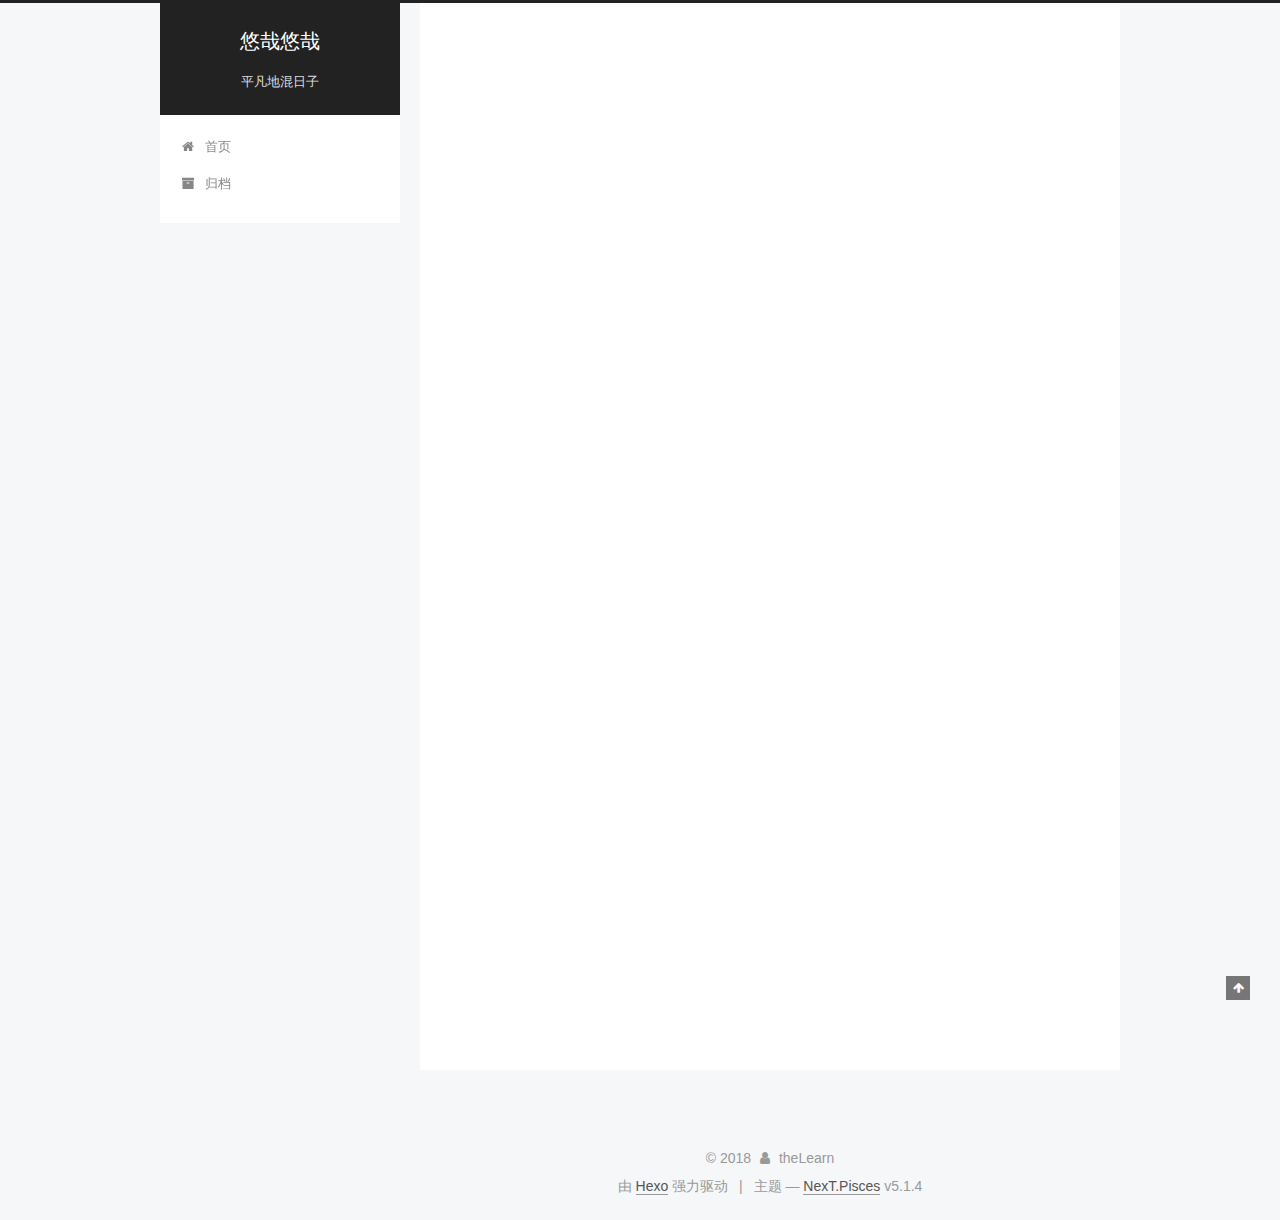
==== commit 3646ee20: "Site updated: 2018-04-08 16:29:19" ====
--- a/index.html
+++ b/index.html
@@ -1,171 +1,623 @@
-
- <!DOCTYPE HTML>
-<html lang="zh-Hans">
+<!DOCTYPE html>
+
+
+
+  
+
+
+<html class="theme-next pisces use-motion" lang="zh-Hans">
 <head>
-  <meta charset="UTF-8">
-  
-    <title>Hexo</title>
-    <meta name="viewport" content="width=device-width, initial-scale=1, maximum-scale=3, minimum-scale=1">
-    
-    <meta name="author" content="John Doe">
-    
-    
-    
-    
-    
-    <link rel="icon" href="/img/favicon.ico">
-    
-    
-    <link rel="apple-touch-icon" href="/img/pacman.jpg">
-    <link rel="apple-touch-icon-precomposed" href="/img/pacman.jpg">
-    
-    <link rel="stylesheet" href="/css/style.css">
+  <meta charset="UTF-8"/>
+<meta http-equiv="X-UA-Compatible" content="IE=edge" />
+<meta name="viewport" content="width=device-width, initial-scale=1, maximum-scale=1"/>
+<meta name="theme-color" content="#222">
+
+
+
+
+
+
+
+
+
+<meta http-equiv="Cache-Control" content="no-transform" />
+<meta http-equiv="Cache-Control" content="no-siteapp" />
+
+
+
+
+
+
+
+
+
+
+
+
+
+
+
+
+  
+  
+  <link href="/lib/fancybox/source/jquery.fancybox.css?v=2.1.5" rel="stylesheet" type="text/css" />
+
+
+
+
+
+
+
+<link href="/lib/font-awesome/css/font-awesome.min.css?v=4.6.2" rel="stylesheet" type="text/css" />
+
+<link href="/css/main.css?v=5.1.4" rel="stylesheet" type="text/css" />
+
+
+  <link rel="apple-touch-icon" sizes="180x180" href="/images/apple-touch-icon-next.png?v=5.1.4">
+
+
+  <link rel="icon" type="image/png" sizes="32x32" href="/images/favicon-32x32-next.png?v=5.1.4">
+
+
+  <link rel="icon" type="image/png" sizes="16x16" href="/images/favicon-16x16-next.png?v=5.1.4">
+
+
+  <link rel="mask-icon" href="/images/logo.svg?v=5.1.4" color="#222">
+
+
+
+
+
+  <meta name="keywords" content="Hexo, NexT" />
+
+
+
+
+
+
+
+
+
+
+<meta property="og:type" content="website">
+<meta property="og:title" content="悠哉悠哉">
+<meta property="og:url" content="http://yoursite.com/index.html">
+<meta property="og:site_name" content="悠哉悠哉">
+<meta property="og:locale" content="zh-Hans">
+<meta name="twitter:card" content="summary">
+<meta name="twitter:title" content="悠哉悠哉">
+
+
+
+<script type="text/javascript" id="hexo.configurations">
+  var NexT = window.NexT || {};
+  var CONFIG = {
+    root: '/',
+    scheme: 'Pisces',
+    version: '5.1.4',
+    sidebar: {"position":"left","display":"post","offset":12,"b2t":false,"scrollpercent":false,"onmobile":false},
+    fancybox: true,
+    tabs: true,
+    motion: {"enable":true,"async":false,"transition":{"post_block":"fadeIn","post_header":"slideDownIn","post_body":"slideDownIn","coll_header":"slideLeftIn","sidebar":"slideUpIn"}},
+    duoshuo: {
+      userId: '0',
+      author: '博主'
+    },
+    algolia: {
+      applicationID: '',
+      apiKey: '',
+      indexName: '',
+      hits: {"per_page":10},
+      labels: {"input_placeholder":"Search for Posts","hits_empty":"We didn't find any results for the search: ${query}","hits_stats":"${hits} results found in ${time} ms"}
+    }
+  };
+</script>
+
+
+
+  <link rel="canonical" href="http://yoursite.com/"/>
+
+
+
+
+
+  <title>悠哉悠哉</title>
+  
+
+
+
+
+
+
+
+
 </head>
 
-  <body>
-    <header>
-      <div>
-		
-			<div id="imglogo">
-				<a href="/"><img src="/img/logo.svg" alt="Hexo" title="Hexo"/></a>
-			</div>
-			
-			<div id="textlogo">
-				<h1 class="site-name"><a href="/" title="Hexo">Hexo</a></h1>
-				<h2 class="blog-motto"></h2>
-			</div>
-			<div class="navbar"><a class="navbutton navmobile" href="#" title="Menu">
-			</a></div>
-			<nav class="animated">
-				<ul>
-					
-						<li><a href="/">Home</a></li>
-					
-						<li><a href="/archives">Archives</a></li>
-					
-					<li>
-					
-					<form class="search" action="//google.com/search" method="get" accept-charset="utf-8">
-						<label>Search</label>
-						<input type="text" id="search" name="q" autocomplete="off" maxlength="20" placeholder="Search" />
-						<input type="hidden" name="q" value="site:yoursite.com">
-					</form>
-					
-					</li>
-				</ul>
-			</nav>			
+<body itemscope itemtype="http://schema.org/WebPage" lang="zh-Hans">
+
+  
+  
+    
+  
+
+  <div class="container sidebar-position-left 
+  page-home">
+    <div class="headband"></div>
+
+    <header id="header" class="header" itemscope itemtype="http://schema.org/WPHeader">
+      <div class="header-inner"><div class="site-brand-wrapper">
+  <div class="site-meta ">
+    
+
+    <div class="custom-logo-site-title">
+      <a href="/"  class="brand" rel="start">
+        <span class="logo-line-before"><i></i></span>
+        <span class="site-title">悠哉悠哉</span>
+        <span class="logo-line-after"><i></i></span>
+      </a>
+    </div>
+      
+        <p class="site-subtitle">平凡地混日子</p>
+      
+  </div>
+
+  <div class="site-nav-toggle">
+    <button>
+      <span class="btn-bar"></span>
+      <span class="btn-bar"></span>
+      <span class="btn-bar"></span>
+    </button>
+  </div>
 </div>
 
+<nav class="site-nav">
+  
+
+  
+    <ul id="menu" class="menu">
+      
+        
+        <li class="menu-item menu-item-home">
+          <a href="/" rel="section">
+            
+              <i class="menu-item-icon fa fa-fw fa-home"></i> <br />
+            
+            首页
+          </a>
+        </li>
+      
+        
+        <li class="menu-item menu-item-archives">
+          <a href="/archives/" rel="section">
+            
+              <i class="menu-item-icon fa fa-fw fa-archive"></i> <br />
+            
+            归档
+          </a>
+        </li>
+      
+
+      
+    </ul>
+  
+
+  
+</nav>
+
+
+
+ </div>
     </header>
-    <div id="container">
-      <div id="main">
-
-  <section class="post" itemscope itemprop="blogPost">
-  
-    <a href="/2018/04/08/hello-world/" title="Hello World" itemprop="url">
-  
-    <h1 itemprop="name">Hello World</h1>
-    
-     
-           <p itemprop="description" >Welcome to Hexo! This is your very first post. Check documentation for more info. If you get any problems when using Hexo, you can find the </p>
-        
-    
-    <time datetime="2018-04-08T02:17:36.000Z" itemprop="datePublished">2018-04-08</time>
-  </a>
-</section>
-
-
+
+    <main id="main" class="main">
+      <div class="main-inner">
+        <div class="content-wrap">
+          <div id="content" class="content">
+            
+  <section id="posts" class="posts-expand">
+    
+      
+
+  
+
+  
+  
+  
+
+  <article class="post post-type-normal" itemscope itemtype="http://schema.org/Article">
+  
+  
+  
+  <div class="post-block">
+    <link itemprop="mainEntityOfPage" href="http://yoursite.com/2018/04/08/hello-world/">
+
+    <span hidden itemprop="author" itemscope itemtype="http://schema.org/Person">
+      <meta itemprop="name" content="theLearn">
+      <meta itemprop="description" content="">
+      <meta itemprop="image" content="/images/avatar.gif">
+    </span>
+
+    <span hidden itemprop="publisher" itemscope itemtype="http://schema.org/Organization">
+      <meta itemprop="name" content="悠哉悠哉">
+    </span>
+
+    
+      <header class="post-header">
+
+        
+        
+          <h1 class="post-title" itemprop="name headline">
+                
+                <a class="post-title-link" href="/2018/04/08/hello-world/" itemprop="url">Hello World</a></h1>
+        
+
+        <div class="post-meta">
+          <span class="post-time">
+            
+              <span class="post-meta-item-icon">
+                <i class="fa fa-calendar-o"></i>
+              </span>
+              
+                <span class="post-meta-item-text">发表于</span>
+              
+              <time title="创建于" itemprop="dateCreated datePublished" datetime="2018-04-08T10:17:36+08:00">
+                2018-04-08
+              </time>
+            
+
+            
+
+            
+          </span>
+
+          
+
+          
+            
+          
+
+          
+          
+
+          
+
+          
+
+          
+
+        </div>
+      </header>
+    
+
+    
+    
+    
+    <div class="post-body" itemprop="articleBody">
+
+      
+      
+
+      
+        
+          
+            <p>Welcome to <a href="https://hexo.io/" target="_blank" rel="noopener">Hexo</a>! This is your very first post. Check <a href="https://hexo.io/docs/" target="_blank" rel="noopener">documentation</a> for more info. If you get any problems when using Hexo, you can find the answer in <a href="https://hexo.io/docs/troubleshooting.html" target="_blank" rel="noopener">troubleshooting</a> or you can ask me on <a href="https://github.com/hexojs/hexo/issues" target="_blank" rel="noopener">GitHub</a>.</p>
+<h2 id="Quick-Start"><a href="#Quick-Start" class="headerlink" title="Quick Start"></a>Quick Start</h2><h3 id="Create-a-new-post"><a href="#Create-a-new-post" class="headerlink" title="Create a new post"></a>Create a new post</h3><figure class="highlight bash"><table><tr><td class="gutter"><pre><span class="line">1</span><br></pre></td><td class="code"><pre><span class="line">$ hexo new <span class="string">"My New Post"</span></span><br></pre></td></tr></table></figure>
+<p>More info: <a href="https://hexo.io/docs/writing.html" target="_blank" rel="noopener">Writing</a></p>
+<h3 id="Run-server"><a href="#Run-server" class="headerlink" title="Run server"></a>Run server</h3><figure class="highlight bash"><table><tr><td class="gutter"><pre><span class="line">1</span><br></pre></td><td class="code"><pre><span class="line">$ hexo server</span><br></pre></td></tr></table></figure>
+<p>More info: <a href="https://hexo.io/docs/server.html" target="_blank" rel="noopener">Server</a></p>
+<h3 id="Generate-static-files"><a href="#Generate-static-files" class="headerlink" title="Generate static files"></a>Generate static files</h3><figure class="highlight bash"><table><tr><td class="gutter"><pre><span class="line">1</span><br></pre></td><td class="code"><pre><span class="line">$ hexo generate</span><br></pre></td></tr></table></figure>
+<p>More info: <a href="https://hexo.io/docs/generating.html" target="_blank" rel="noopener">Generating</a></p>
+<h3 id="Deploy-to-remote-sites"><a href="#Deploy-to-remote-sites" class="headerlink" title="Deploy to remote sites"></a>Deploy to remote sites</h3><figure class="highlight bash"><table><tr><td class="gutter"><pre><span class="line">1</span><br></pre></td><td class="code"><pre><span class="line">$ hexo deploy</span><br></pre></td></tr></table></figure>
+<p>More info: <a href="https://hexo.io/docs/deployment.html" target="_blank" rel="noopener">Deployment</a></p>
+
+          
+        
+      
+    </div>
+    
+    
+    
+
+    
+
+    
+
+    
+
+    <footer class="post-footer">
+      
+
+      
+
+      
+
+      
+      
+        <div class="post-eof"></div>
+      
+    </footer>
+  </div>
+  
+  
+  
+  </article>
+
+
+    
+  </section>
+
+  
+
+
+          </div>
+          
+
+
+          
+
+        </div>
+        
+          
+  
+  <div class="sidebar-toggle">
+    <div class="sidebar-toggle-line-wrap">
+      <span class="sidebar-toggle-line sidebar-toggle-line-first"></span>
+      <span class="sidebar-toggle-line sidebar-toggle-line-middle"></span>
+      <span class="sidebar-toggle-line sidebar-toggle-line-last"></span>
+    </div>
+  </div>
+
+  <aside id="sidebar" class="sidebar">
+    
+    <div class="sidebar-inner">
+
+      
+
+      
+
+      <section class="site-overview-wrap sidebar-panel sidebar-panel-active">
+        <div class="site-overview">
+          <div class="site-author motion-element" itemprop="author" itemscope itemtype="http://schema.org/Person">
+            
+              <p class="site-author-name" itemprop="name">theLearn</p>
+              <p class="site-description motion-element" itemprop="description"></p>
+          </div>
+
+          <nav class="site-state motion-element">
+
+            
+              <div class="site-state-item site-state-posts">
+              
+                <a href="/archives/">
+              
+                  <span class="site-state-item-count">1</span>
+                  <span class="site-state-item-name">日志</span>
+                </a>
+              </div>
+            
+
+            
+
+            
+
+          </nav>
+
+          
+
+          
+
+          
+          
+
+          
+          
+
+          
+
+        </div>
+      </section>
+
+      
+
+      
+
+    </div>
+  </aside>
+
+
+        
+      </div>
+    </main>
+
+    <footer id="footer" class="footer">
+      <div class="footer-inner">
+        <div class="copyright">&copy; <span itemprop="copyrightYear">2018</span>
+  <span class="with-love">
+    <i class="fa fa-user"></i>
+  </span>
+  <span class="author" itemprop="copyrightHolder">theLearn</span>
+
+  
 </div>
-      <div class="openaside"><a class="navbutton" href="#" title="Show Sidebar"></a></div>
-
-<div id="asidepart">
-<div class="closeaside"><a class="closebutton" href="#" title="Hide Sidebar"></a></div>
-<aside class="clearfix">
-
-  
-
-  
-
-  <div class="rsspart">
-	<a href="" target="_blank" title="rss">RSS</a>
-</div>
-
-</aside>
-</div>
-    </div>
-    <footer><div id="footer" >
+
+
+  <div class="powered-by">由 <a class="theme-link" target="_blank" href="https://hexo.io">Hexo</a> 强力驱动</div>
+
+
+
+  <span class="post-meta-divider">|</span>
+
+
+
+  <div class="theme-info">主题 &mdash; <a class="theme-link" target="_blank" href="https://github.com/iissnan/hexo-theme-next">NexT.Pisces</a> v5.1.4</div>
+
+
+
+
+        
+
+
+
+
+
+
+
+        
+      </div>
+    </footer>
+
+    
+      <div class="back-to-top">
+        <i class="fa fa-arrow-up"></i>
+        
+      </div>
+    
+
+    
+
+  </div>
+
+  
+
+<script type="text/javascript">
+  if (Object.prototype.toString.call(window.Promise) !== '[object Function]') {
+    window.Promise = null;
+  }
+</script>
+
+
+
+
+
+
+
+
+
+  
+
+
+
+
+
+
+
+
+
+
+
+
+  
+  
+    <script type="text/javascript" src="/lib/jquery/index.js?v=2.1.3"></script>
+  
+
+  
+  
+    <script type="text/javascript" src="/lib/fastclick/lib/fastclick.min.js?v=1.0.6"></script>
+  
+
+  
+  
+    <script type="text/javascript" src="/lib/jquery_lazyload/jquery.lazyload.js?v=1.9.7"></script>
+  
+
+  
+  
+    <script type="text/javascript" src="/lib/velocity/velocity.min.js?v=1.2.1"></script>
+  
+
+  
+  
+    <script type="text/javascript" src="/lib/velocity/velocity.ui.min.js?v=1.2.1"></script>
+  
+
+  
+  
+    <script type="text/javascript" src="/lib/fancybox/source/jquery.fancybox.pack.js?v=2.1.5"></script>
+  
+
+
+  
+
+
+  <script type="text/javascript" src="/js/src/utils.js?v=5.1.4"></script>
+
+  <script type="text/javascript" src="/js/src/motion.js?v=5.1.4"></script>
+
+
+
+  
+  
+
+
+  <script type="text/javascript" src="/js/src/affix.js?v=5.1.4"></script>
+
+  <script type="text/javascript" src="/js/src/schemes/pisces.js?v=5.1.4"></script>
+
+
+
+  
+
+  
+
+
+  <script type="text/javascript" src="/js/src/bootstrap.js?v=5.1.4"></script>
+
+
+
+  
+
+
+  
+
+
+
+
 	
-	<div class="line">
-		<span></span>
-		<div class="author"></div>
-	</div>
-	
-	
-	<div class="social-font clearfix">
-		
-		
-		
-		
-		
-	</div>
-		<p class="copyright">Powered by <a href="http://hexo.io" target="_blank" title="hexo">hexo</a> and Theme by <a href="https://github.com/A-limon/pacman" target="_blank" title="Pacman">Pacman</a> © 2018 
-		
-		<a href="http://yoursite.com" target="_blank" title="John Doe">John Doe</a>
-		
-		</p>
-</div>
-</footer>
-    <script src="/js/jquery-2.1.0.min.js"></script>
-<script type="text/javascript">
-$(document).ready(function(){ 
-  $('.navbar').click(function(){
-    $('header nav').toggleClass('shownav');
-  });
-  var myWidth = 0;
-  function getSize(){
-    if( typeof( window.innerWidth ) == 'number' ) {
-      myWidth = window.innerWidth;
-    } else if( document.documentElement && document.documentElement.clientWidth) {
-      myWidth = document.documentElement.clientWidth;
-    };
-  };
-  var m = $('#main'),
-      a = $('#asidepart'),
-      c = $('.closeaside'),
-      o = $('.openaside');
-  $(window).resize(function(){
-    getSize(); 
-    if (myWidth >= 1024) {
-      $('header nav').removeClass('shownav');
-    }else
-    {
-      m.removeClass('moveMain');
-      a.css('display', 'block').removeClass('fadeOut');
-      o.css('display', 'none');
-        
-    }
-  });
-  c.click(function(){
-    a.addClass('fadeOut').css('display', 'none');
-    o.css('display', 'block').addClass('fadeIn');
-    m.addClass('moveMain');
-  });
-  o.click(function(){
-    o.css('display', 'none').removeClass('beforeFadeIn');
-    a.css('display', 'block').removeClass('fadeOut').addClass('fadeIn');      
-    m.removeClass('moveMain');
-  });
-  $(window).scroll(function(){
-    o.css("top",Math.max(80,260-$(this).scrollTop()));
-  });
-});
-</script>
-
-
-
-
-
-
-
-  </body>
- </html>
+
+
+
+
+
+  
+
+
+
+
+
+  
+
+
+
+
+
+
+
+
+
+
+
+
+  
+
+
+
+
+
+  
+
+  
+
+  
+
+  
+  
+
+  
+
+  
+
+  
+
+</body>
+</html>
--- a/css/main.css
+++ b/css/main.css
@@ -0,0 +1,2993 @@
+/* normalize.css v3.0.2 | MIT License | git.io/normalize */
+html {
+  font-family: sans-serif; /* 1 */
+  -ms-text-size-adjust: 100%; /* 2 */
+  -webkit-text-size-adjust: 100%; /* 2 */
+}
+body {
+  margin: 0;
+}
+article,
+aside,
+details,
+figcaption,
+figure,
+footer,
+header,
+hgroup,
+main,
+menu,
+nav,
+section,
+summary {
+  display: block;
+}
+audio,
+canvas,
+progress,
+video {
+  display: inline-block; /* 1 */
+  vertical-align: baseline; /* 2 */
+}
+audio:not([controls]) {
+  display: none;
+  height: 0;
+}
+[hidden],
+template {
+  display: none;
+}
+a {
+  background-color: transparent;
+}
+a:active,
+a:hover {
+  outline: 0;
+}
+abbr[title] {
+  border-bottom: 1px dotted;
+}
+b,
+strong {
+  font-weight: bold;
+}
+dfn {
+  font-style: italic;
+}
+h1 {
+  font-size: 2em;
+  margin: 0.67em 0;
+}
+mark {
+  background: #ff0;
+  color: #000;
+}
+small {
+  font-size: 80%;
+}
+sub,
+sup {
+  font-size: 75%;
+  line-height: 0;
+  position: relative;
+  vertical-align: baseline;
+}
+sup {
+  top: -0.5em;
+}
+sub {
+  bottom: -0.25em;
+}
+img {
+  border: 0;
+}
+svg:not(:root) {
+  overflow: hidden;
+}
+figure {
+  margin: 1em 40px;
+}
+hr {
+  -moz-box-sizing: content-box;
+  box-sizing: content-box;
+  height: 0;
+}
+pre {
+  overflow: auto;
+}
+code,
+kbd,
+pre,
+samp {
+  font-family: monospace, monospace;
+  font-size: 1em;
+}
+button,
+input,
+optgroup,
+select,
+textarea {
+  color: inherit; /* 1 */
+  font: inherit; /* 2 */
+  margin: 0; /* 3 */
+}
+button {
+  overflow: visible;
+}
+button,
+select {
+  text-transform: none;
+}
+button,
+html input[type="button"],
+input[type="reset"],
+input[type="submit"] {
+  -webkit-appearance: button; /* 2 */
+  cursor: pointer; /* 3 */
+}
+button[disabled],
+html input[disabled] {
+  cursor: default;
+}
+button::-moz-focus-inner,
+input::-moz-focus-inner {
+  border: 0;
+  padding: 0;
+}
+input {
+  line-height: normal;
+}
+input[type="checkbox"],
+input[type="radio"] {
+  box-sizing: border-box; /* 1 */
+  padding: 0; /* 2 */
+}
+input[type="number"]::-webkit-inner-spin-button,
+input[type="number"]::-webkit-outer-spin-button {
+  height: auto;
+}
+input[type="search"] {
+  -webkit-appearance: textfield; /* 1 */
+  -moz-box-sizing: content-box;
+  -webkit-box-sizing: content-box; /* 2 */
+  box-sizing: content-box;
+}
+input[type="search"]::-webkit-search-cancel-button,
+input[type="search"]::-webkit-search-decoration {
+  -webkit-appearance: none;
+}
+fieldset {
+  border: 1px solid #c0c0c0;
+  margin: 0 2px;
+  padding: 0.35em 0.625em 0.75em;
+}
+legend {
+  border: 0; /* 1 */
+  padding: 0; /* 2 */
+}
+textarea {
+  overflow: auto;
+}
+optgroup {
+  font-weight: bold;
+}
+table {
+  border-collapse: collapse;
+  border-spacing: 0;
+}
+td,
+th {
+  padding: 0;
+}
+::selection {
+  background: #262a30;
+  color: #fff;
+}
+body {
+  position: relative;
+  font-family: 'Lato', "PingFang SC", "Microsoft YaHei", sans-serif;
+  font-size: 14px;
+  line-height: 2;
+  color: #555;
+  background: #f5f7f9;
+}
+@media (max-width: 767px) {
+  body {
+    padding-right: 0 !important;
+  }
+}
+@media (min-width: 768px) and (max-width: 991px) {
+  body {
+    padding-right: 0 !important;
+  }
+}
+@media (min-width: 1600px) {
+  body {
+    font-size: 16px;
+  }
+}
+h1,
+h2,
+h3,
+h4,
+h5,
+h6 {
+  margin: 0;
+  padding: 0;
+  font-weight: bold;
+  line-height: 1.5;
+  font-family: 'Lato', "PingFang SC", "Microsoft YaHei", sans-serif;
+}
+h2,
+h3,
+h4,
+h5,
+h6 {
+  margin: 20px 0 15px;
+}
+h1 {
+  font-size: 22px;
+}
+@media (max-width: 767px) {
+  h1 {
+    font-size: 18px;
+  }
+}
+h2 {
+  font-size: 20px;
+}
+@media (max-width: 767px) {
+  h2 {
+    font-size: 16px;
+  }
+}
+h3 {
+  font-size: 18px;
+}
+@media (max-width: 767px) {
+  h3 {
+    font-size: 14px;
+  }
+}
+h4 {
+  font-size: 16px;
+}
+@media (max-width: 767px) {
+  h4 {
+    font-size: 12px;
+  }
+}
+h5 {
+  font-size: 14px;
+}
+@media (max-width: 767px) {
+  h5 {
+    font-size: 10px;
+  }
+}
+h6 {
+  font-size: 12px;
+}
+@media (max-width: 767px) {
+  h6 {
+    font-size: 8px;
+  }
+}
+p {
+  margin: 0 0 20px 0;
+}
+a {
+  color: #555;
+  text-decoration: none;
+  outline: none;
+  border-bottom: 1px solid #999;
+  word-wrap: break-word;
+}
+a:hover {
+  color: #222;
+  border-bottom-color: #222;
+}
+blockquote {
+  margin: 0;
+  padding: 0;
+}
+img {
+  display: block;
+  margin: auto;
+  max-width: 100%;
+  height: auto;
+}
+hr {
+  margin: 40px 0;
+  height: 3px;
+  border: none;
+  background-color: #ddd;
+  background-image: repeating-linear-gradient(-45deg, #fff, #fff 4px, transparent 4px, transparent 8px);
+}
+blockquote {
+  padding: 0 15px;
+  color: #666;
+  border-left: 4px solid #ddd;
+}
+blockquote cite::before {
+  content: "-";
+  padding: 0 5px;
+}
+dt {
+  font-weight: 700;
+}
+dd {
+  margin: 0;
+  padding: 0;
+}
+kbd {
+  border: 1px solid #ccc;
+  border-radius: 0.2em;
+  box-shadow: 0.1em 0.1em 0.2em rgba(0,0,0,0.1);
+  background-color: #f9f9f9;
+  font-family: inherit;
+  background-image: -webkit-linear-gradient(top, #eee, #fff, #eee);
+  padding: 0.1em 0.3em;
+  white-space: nowrap;
+}
+.text-left {
+  text-align: left;
+}
+.text-center {
+  text-align: center;
+}
+.text-right {
+  text-align: right;
+}
+.text-justify {
+  text-align: justify;
+}
+.text-nowrap {
+  white-space: nowrap;
+}
+.text-lowercase {
+  text-transform: lowercase;
+}
+.text-uppercase {
+  text-transform: uppercase;
+}
+.text-capitalize {
+  text-transform: capitalize;
+}
+.center-block {
+  display: block;
+  margin-left: auto;
+  margin-right: auto;
+}
+.clearfix:before,
+.clearfix:after {
+  content: " ";
+  display: table;
+}
+.clearfix:after {
+  clear: both;
+}
+.pullquote {
+  width: 45%;
+}
+.pullquote.left {
+  float: left;
+  margin-left: 5px;
+  margin-right: 10px;
+}
+.pullquote.right {
+  float: right;
+  margin-left: 10px;
+  margin-right: 5px;
+}
+.affix.affix.affix {
+  position: fixed;
+}
+.translation {
+  margin-top: -20px;
+  font-size: 14px;
+  color: #999;
+}
+.scrollbar-measure {
+  width: 100px;
+  height: 100px;
+  overflow: scroll;
+  position: absolute;
+  top: -9999px;
+}
+.use-motion .motion-element {
+  opacity: 0;
+}
+table {
+  margin: 20px 0;
+  width: 100%;
+  border-collapse: collapse;
+  border-spacing: 0;
+  border: 1px solid #ddd;
+  font-size: 14px;
+  table-layout: fixed;
+  word-wrap: break-all;
+}
+table>tbody>tr:nth-of-type(odd) {
+  background-color: #f9f9f9;
+}
+table>tbody>tr:hover {
+  background-color: #f5f5f5;
+}
+caption,
+th,
+td {
+  padding: 8px;
+  text-align: left;
+  vertical-align: middle;
+  font-weight: normal;
+}
+th,
+td {
+  border-bottom: 3px solid #ddd;
+  border-right: 1px solid #eee;
+}
+th {
+  padding-bottom: 10px;
+  font-weight: 700;
+}
+td {
+  border-bottom-width: 1px;
+}
+html,
+body {
+  height: 100%;
+}
+.container {
+  position: relative;
+  min-height: 100%;
+}
+.header-inner {
+  margin: 0 auto;
+  padding: 100px 0 70px;
+  width: 700px;
+}
+@media (min-width: 1600px) {
+  .container .header-inner {
+    width: 900px;
+  }
+}
+.main {
+  padding-bottom: 150px;
+}
+.main-inner {
+  margin: 0 auto;
+  width: 700px;
+}
+@media (min-width: 1600px) {
+  .container .main-inner {
+    width: 900px;
+  }
+}
+.footer {
+  position: absolute;
+  left: 0;
+  bottom: 0;
+  width: 100%;
+  min-height: 50px;
+}
+.footer-inner {
+  box-sizing: border-box;
+  margin: 20px auto;
+  width: 700px;
+}
+@media (min-width: 1600px) {
+  .container .footer-inner {
+    width: 900px;
+  }
+}
+pre,
+.highlight {
+  overflow: auto;
+  margin: 20px 0;
+  padding: 0;
+  font-size: 13px;
+  color: #4d4d4c;
+  background: #f7f7f7;
+  line-height: 1.6;
+}
+pre,
+code {
+  font-family: consolas, Menlo, "PingFang SC", "Microsoft YaHei", monospace;
+}
+code {
+  padding: 2px 4px;
+  word-wrap: break-word;
+  color: #555;
+  background: #eee;
+  border-radius: 3px;
+  font-size: 13px;
+}
+pre {
+  padding: 10px;
+}
+pre code {
+  padding: 0;
+  color: #4d4d4c;
+  background: none;
+  text-shadow: none;
+}
+.highlight {
+  border-radius: 1px;
+}
+.highlight pre {
+  border: none;
+  margin: 0;
+  padding: 10px 0;
+}
+.highlight table {
+  margin: 0;
+  width: auto;
+  border: none;
+}
+.highlight td {
+  border: none;
+  padding: 0;
+}
+.highlight figcaption {
+  font-size: 1em;
+  color: #4d4d4c;
+  line-height: 1em;
+  margin-bottom: 1em;
+}
+.highlight figcaption:before,
+.highlight figcaption:after {
+  content: " ";
+  display: table;
+}
+.highlight figcaption:after {
+  clear: both;
+}
+.highlight figcaption a {
+  float: right;
+  color: #4d4d4c;
+}
+.highlight figcaption a:hover {
+  border-bottom-color: #4d4d4c;
+}
+.highlight .gutter pre {
+  padding-left: 10px;
+  padding-right: 10px;
+  color: #869194;
+  text-align: right;
+  background-color: #eff2f3;
+}
+.highlight .code pre {
+  width: 100%;
+  padding-left: 10px;
+  padding-right: 10px;
+  background-color: #f7f7f7;
+}
+.highlight .line {
+  height: 20px;
+}
+.gutter {
+  -webkit-user-select: none;
+  -moz-user-select: none;
+  -ms-user-select: none;
+  user-select: none;
+}
+.gist table {
+  width: auto;
+}
+.gist table td {
+  border: none;
+}
+pre .deletion {
+  background: #fdd;
+}
+pre .addition {
+  background: #dfd;
+}
+pre .meta {
+  color: #8959a8;
+}
+pre .comment {
+  color: #8e908c;
+}
+pre .variable,
+pre .attribute,
+pre .tag,
+pre .regexp,
+pre .ruby .constant,
+pre .xml .tag .title,
+pre .xml .pi,
+pre .xml .doctype,
+pre .html .doctype,
+pre .css .id,
+pre .css .class,
+pre .css .pseudo {
+  color: #c82829;
+}
+pre .number,
+pre .preprocessor,
+pre .built_in,
+pre .literal,
+pre .params,
+pre .constant,
+pre .command {
+  color: #f5871f;
+}
+pre .ruby .class .title,
+pre .css .rules .attribute,
+pre .string,
+pre .value,
+pre .inheritance,
+pre .header,
+pre .ruby .symbol,
+pre .xml .cdata,
+pre .special,
+pre .number,
+pre .formula {
+  color: #718c00;
+}
+pre .title,
+pre .css .hexcolor {
+  color: #3e999f;
+}
+pre .function,
+pre .python .decorator,
+pre .python .title,
+pre .ruby .function .title,
+pre .ruby .title .keyword,
+pre .perl .sub,
+pre .javascript .title,
+pre .coffeescript .title {
+  color: #4271ae;
+}
+pre .keyword,
+pre .javascript .function {
+  color: #8959a8;
+}
+.full-image.full-image.full-image.full-image {
+  border: none;
+  max-width: 100%;
+  width: auto;
+  margin: 20px auto 25px;
+}
+@media (min-width: 992px) {
+  .full-image.full-image.full-image.full-image {
+    max-width: none;
+    width: 118%;
+    margin: 0 -9%;
+  }
+}
+.blockquote-center,
+.page-home .post-type-quote blockquote,
+.page-post-detail .post-type-quote blockquote {
+  position: relative;
+  margin: 40px 0;
+  padding: 0;
+  border-left: none;
+  text-align: center;
+}
+.blockquote-center::before,
+.page-home .post-type-quote blockquote::before,
+.page-post-detail .post-type-quote blockquote::before,
+.blockquote-center::after,
+.page-home .post-type-quote blockquote::after,
+.page-post-detail .post-type-quote blockquote::after {
+  position: absolute;
+  content: ' ';
+  display: block;
+  width: 100%;
+  height: 24px;
+  opacity: 0.2;
+  background-repeat: no-repeat;
+  background-position: 0 -6px;
+  background-size: 22px 22px;
+}
+.blockquote-center::before,
+.page-home .post-type-quote blockquote::before,
+.page-post-detail .post-type-quote blockquote::before {
+  top: -20px;
+  background-image: url("../images/quote-l.svg");
+  border-top: 1px solid #ccc;
+}
+.blockquote-center::after,
+.page-home .post-type-quote blockquote::after,
+.page-post-detail .post-type-quote blockquote::after {
+  bottom: -20px;
+  background-image: url("../images/quote-r.svg");
+  border-bottom: 1px solid #ccc;
+  background-position: 100% 8px;
+}
+.blockquote-center p,
+.page-home .post-type-quote blockquote p,
+.page-post-detail .post-type-quote blockquote p,
+.blockquote-center div,
+.page-home .post-type-quote blockquote div,
+.page-post-detail .post-type-quote blockquote div {
+  text-align: center;
+}
+.post .post-body .group-picture img {
+  box-sizing: border-box;
+  padding: 0 3px;
+  border: none;
+}
+.post .group-picture-row {
+  overflow: hidden;
+  margin-top: 6px;
+}
+.post .group-picture-row:first-child {
+  margin-top: 0;
+}
+.post .group-picture-column {
+  float: left;
+}
+.page-post-detail .post-body .group-picture-column {
+  float: none;
+  margin-top: 10px;
+  width: auto !important;
+}
+.page-post-detail .post-body .group-picture-column img {
+  margin: 0 auto;
+}
+.page-archive .group-picture-container {
+  overflow: hidden;
+}
+.page-archive .group-picture-row {
+  float: left;
+}
+.page-archive .group-picture-row:first-child {
+  margin-top: 6px;
+}
+.page-archive .group-picture-column {
+  max-width: 150px;
+  max-height: 150px;
+}
+.post-body .note {
+  position: relative;
+  padding: 15px;
+  margin-bottom: 20px;
+  border: 1px solid #eee;
+  border-left-width: 5px;
+  border-radius: 3px;
+}
+.post-body .note h2,
+.post-body .note h3,
+.post-body .note h4,
+.post-body .note h5,
+.post-body .note h6 {
+  margin-top: 0;
+  margin-bottom: 0;
+  border-bottom: initial;
+  padding-top: 0 !important;
+}
+.post-body .note p:first-child,
+.post-body .note ul:first-child,
+.post-body .note ol:first-child,
+.post-body .note table:first-child,
+.post-body .note pre:first-child,
+.post-body .note blockquote:first-child {
+  margin-top: 0;
+}
+.post-body .note p:last-child,
+.post-body .note ul:last-child,
+.post-body .note ol:last-child,
+.post-body .note table:last-child,
+.post-body .note pre:last-child,
+.post-body .note blockquote:last-child {
+  margin-bottom: 0;
+}
+.post-body .note.default {
+  border-left-color: #777;
+}
+.post-body .note.default h2,
+.post-body .note.default h3,
+.post-body .note.default h4,
+.post-body .note.default h5,
+.post-body .note.default h6 {
+  color: #777;
+}
+.post-body .note.primary {
+  border-left-color: #6f42c1;
+}
+.post-body .note.primary h2,
+.post-body .note.primary h3,
+.post-body .note.primary h4,
+.post-body .note.primary h5,
+.post-body .note.primary h6 {
+  color: #6f42c1;
+}
+.post-body .note.info {
+  border-left-color: #428bca;
+}
+.post-body .note.info h2,
+.post-body .note.info h3,
+.post-body .note.info h4,
+.post-body .note.info h5,
+.post-body .note.info h6 {
+  color: #428bca;
+}
+.post-body .note.success {
+  border-left-color: #5cb85c;
+}
+.post-body .note.success h2,
+.post-body .note.success h3,
+.post-body .note.success h4,
+.post-body .note.success h5,
+.post-body .note.success h6 {
+  color: #5cb85c;
+}
+.post-body .note.warning {
+  border-left-color: #f0ad4e;
+}
+.post-body .note.warning h2,
+.post-body .note.warning h3,
+.post-body .note.warning h4,
+.post-body .note.warning h5,
+.post-body .note.warning h6 {
+  color: #f0ad4e;
+}
+.post-body .note.danger {
+  border-left-color: #d9534f;
+}
+.post-body .note.danger h2,
+.post-body .note.danger h3,
+.post-body .note.danger h4,
+.post-body .note.danger h5,
+.post-body .note.danger h6 {
+  color: #d9534f;
+}
+.post-body .label {
+  display: inline;
+  padding: 0 2px;
+  white-space: nowrap;
+}
+.post-body .label.default {
+  background-color: #f0f0f0;
+}
+.post-body .label.primary {
+  background-color: #efe6f7;
+}
+.post-body .label.info {
+  background-color: #e5f2f8;
+}
+.post-body .label.success {
+  background-color: #e7f4e9;
+}
+.post-body .label.warning {
+  background-color: #fcf6e1;
+}
+.post-body .label.danger {
+  background-color: #fae8eb;
+}
+.post-body .tabs {
+  position: relative;
+  display: block;
+  margin-bottom: 20px;
+  padding-top: 10px;
+}
+.post-body .tabs ul.nav-tabs {
+  margin: 0;
+  padding: 0;
+  display: flex;
+  margin-bottom: -1px;
+}
+@media (max-width: 413px) {
+  .post-body .tabs ul.nav-tabs {
+    display: block;
+    margin-bottom: 5px;
+  }
+}
+.post-body .tabs ul.nav-tabs li.tab {
+  list-style-type: none !important;
+  margin: 0 0.25em 0 0;
+  border-top: 3px solid transparent;
+  border-left: 1px solid transparent;
+  border-right: 1px solid transparent;
+}
+@media (max-width: 413px) {
+  .post-body .tabs ul.nav-tabs li.tab {
+    margin: initial;
+    border-top: 1px solid transparent;
+    border-left: 3px solid transparent;
+    border-right: 1px solid transparent;
+    border-bottom: 1px solid transparent;
+  }
+}
+.post-body .tabs ul.nav-tabs li.tab a {
+  outline: 0;
+  border-bottom: initial;
+  display: block;
+  line-height: 1.8em;
+  padding: 0.25em 0.75em;
+  transition-duration: 0.2s;
+  transition-timing-function: ease-out;
+  transition-delay: 0s;
+}
+.post-body .tabs ul.nav-tabs li.tab a i {
+  width: 1.285714285714286em;
+}
+.post-body .tabs ul.nav-tabs li.tab.active {
+  border-top: 3px solid #fc6423;
+  border-left: 1px solid #ddd;
+  border-right: 1px solid #ddd;
+  background-color: #fff;
+}
+@media (max-width: 413px) {
+  .post-body .tabs ul.nav-tabs li.tab.active {
+    border-top: 1px solid #ddd;
+    border-left: 3px solid #fc6423;
+    border-right: 1px solid #ddd;
+    border-bottom: 1px solid #ddd;
+  }
+}
+.post-body .tabs ul.nav-tabs li.tab.active a {
+  cursor: default;
+  color: #555;
+}
+.post-body .tabs .tab-content {
+  background-color: #fff;
+}
+.post-body .tabs .tab-content .tab-pane {
+  border: 1px solid #ddd;
+  padding: 20px 20px 0 20px;
+}
+.post-body .tabs .tab-content .tab-pane:not(.active) {
+  display: none !important;
+}
+.post-body .tabs .tab-content .tab-pane.active {
+  display: block !important;
+}
+.btn {
+  display: inline-block;
+  padding: 0 20px;
+  font-size: 14px;
+  color: #555;
+  background: #fff;
+  border: 2px solid #555;
+  text-decoration: none;
+  border-radius: 2px;
+  transition-property: background-color;
+  transition-duration: 0.2s;
+  transition-timing-function: ease-in-out;
+  transition-delay: 0s;
+  line-height: 2;
+}
+.btn:hover {
+  border-color: #222;
+  color: #fff;
+  background: #222;
+}
+.btn +.btn {
+  margin: 0 0 8px 8px;
+}
+.btn .fa-fw {
+  width: 1.285714285714286em;
+  text-align: left;
+}
+.btn-bar {
+  display: block;
+  width: 22px;
+  height: 2px;
+  background: #555;
+  border-radius: 1px;
+}
+.btn-bar+.btn-bar {
+  margin-top: 4px;
+}
+.pagination {
+  margin: 120px 0 40px;
+  text-align: center;
+  border-top: 1px solid #eee;
+}
+.page-number-basic,
+.pagination .prev,
+.pagination .next,
+.pagination .page-number,
+.pagination .space {
+  display: inline-block;
+  position: relative;
+  top: -1px;
+  margin: 0 10px;
+  padding: 0 11px;
+}
+@media (max-width: 767px) {
+  .page-number-basic,
+  .pagination .prev,
+  .pagination .next,
+  .pagination .page-number,
+  .pagination .space {
+    margin: 0 5px;
+  }
+}
+.pagination .prev,
+.pagination .next,
+.pagination .page-number {
+  border-bottom: 0;
+  border-top: 1px solid #eee;
+  transition-property: border-color;
+  transition-duration: 0.2s;
+  transition-timing-function: ease-in-out;
+  transition-delay: 0s;
+}
+.pagination .prev:hover,
+.pagination .next:hover,
+.pagination .page-number:hover {
+  border-top-color: #222;
+}
+.pagination .space {
+  padding: 0;
+  margin: 0;
+}
+.pagination .prev {
+  margin-left: 0;
+}
+.pagination .next {
+  margin-right: 0;
+}
+.pagination .page-number.current {
+  color: #fff;
+  background: #ccc;
+  border-top-color: #ccc;
+}
+@media (max-width: 767px) {
+  .pagination {
+    border-top: none;
+  }
+  .pagination .prev,
+  .pagination .next,
+  .pagination .page-number {
+    margin-bottom: 10px;
+    border-top: 0;
+    border-bottom: 1px solid #eee;
+    padding: 0 10px;
+  }
+  .pagination .prev:hover,
+  .pagination .next:hover,
+  .pagination .page-number:hover {
+    border-bottom-color: #222;
+  }
+}
+.comments {
+  margin: 60px 20px 0;
+}
+.tag-cloud {
+  text-align: center;
+}
+.tag-cloud a {
+  display: inline-block;
+  margin: 10px;
+}
+.back-to-top {
+  box-sizing: border-box;
+  position: fixed;
+  bottom: -100px;
+  right: 30px;
+  z-index: 1050;
+  padding: 0 6px;
+  width: 24px;
+  background: #222;
+  font-size: 12px;
+  opacity: 0.6;
+  color: #fff;
+  cursor: pointer;
+  text-align: center;
+  -webkit-transform: translateZ(0);
+  transition-property: bottom;
+  transition-duration: 0.2s;
+  transition-timing-function: ease-in-out;
+  transition-delay: 0s;
+}
+@media (min-width: 768px) and (max-width: 991px) {
+  .back-to-top {
+    display: none !important;
+  }
+}
+@media (max-width: 767px) {
+  .back-to-top {
+    display: none !important;
+  }
+}
+.back-to-top.back-to-top-on {
+  bottom: 30px;
+}
+.header {
+  background: transparent;
+}
+.header-inner {
+  position: relative;
+}
+.headband {
+  height: 3px;
+  background: #222;
+}
+.site-meta {
+  margin: 0;
+  text-align: center;
+}
+@media (max-width: 767px) {
+  .site-meta {
+    text-align: center;
+  }
+}
+.brand {
+  position: relative;
+  display: inline-block;
+  padding: 0 40px;
+  color: #fff;
+  background: #222;
+  border-bottom: none;
+}
+.brand:hover {
+  color: #fff;
+}
+.logo {
+  display: inline-block;
+  margin-right: 5px;
+  line-height: 36px;
+  vertical-align: top;
+}
+.site-title {
+  display: inline-block;
+  vertical-align: top;
+  line-height: 36px;
+  font-size: 20px;
+  font-weight: normal;
+  font-family: 'Lato', "PingFang SC", "Microsoft YaHei", sans-serif;
+}
+.site-subtitle {
+  margin-top: 10px;
+  font-size: 13px;
+  color: #ddd;
+}
+.use-motion .brand {
+  opacity: 0;
+}
+.use-motion .logo,
+.use-motion .site-title,
+.use-motion .site-subtitle {
+  opacity: 0;
+  position: relative;
+  top: -10px;
+}
+.site-nav-toggle {
+  display: none;
+  position: absolute;
+  top: 10px;
+  left: 10px;
+}
+@media (max-width: 767px) {
+  .site-nav-toggle {
+    display: block;
+  }
+}
+.site-nav-toggle button {
+  margin-top: 2px;
+  padding: 9px 10px;
+  background: transparent;
+  border: none;
+}
+@media (max-width: 767px) {
+  .site-nav {
+    display: none;
+    margin: 0 -10px;
+    padding: 0 10px;
+    clear: both;
+    border-top: 1px solid #ddd;
+  }
+}
+@media (min-width: 768px) and (max-width: 991px) {
+  .site-nav {
+    display: block !important;
+  }
+}
+@media (min-width: 992px) {
+  .site-nav {
+    display: block !important;
+  }
+}
+.menu {
+  margin-top: 20px;
+  padding-left: 0;
+  text-align: center;
+}
+.menu .menu-item {
+  display: inline-block;
+  margin: 0 10px;
+  list-style: none;
+}
+@media screen and (max-width: 767px) {
+  .menu .menu-item {
+    margin-top: 10px;
+  }
+}
+.menu .menu-item a {
+  display: block;
+  font-size: 13px;
+  line-height: inherit;
+  border-bottom: 1px solid transparent;
+  transition-property: border-color;
+  transition-duration: 0.2s;
+  transition-timing-function: ease-in-out;
+  transition-delay: 0s;
+}
+.menu .menu-item a:hover,
+.menu-item-active a {
+  border-bottom-color: #222;
+}
+.menu .menu-item .fa {
+  margin-right: 5px;
+}
+.use-motion .menu-item {
+  opacity: 0;
+}
+.post-body {
+  font-family: 'Lato', "PingFang SC", "Microsoft YaHei", sans-serif;
+}
+@media (max-width: 767px) {
+  .post-body {
+    word-break: break-word;
+  }
+}
+.post-body .fancybox img {
+  display: block !important;
+  margin: 0 auto;
+  cursor: pointer;
+  cursor: zoom-in;
+  cursor: -webkit-zoom-in;
+}
+.post-body .image-caption,
+.post-body .figure .caption {
+  margin: -20px auto 15px;
+  text-align: center;
+  font-size: 14px;
+  color: #999;
+  font-weight: bold;
+  line-height: 1;
+}
+.post-sticky-flag {
+  display: inline-block;
+  font-size: 16px;
+  -ms-transform: rotate(30deg);
+  -webkit-transform: rotate(30deg);
+  -moz-transform: rotate(30deg);
+  -ms-transform: rotate(30deg);
+  -o-transform: rotate(30deg);
+  transform: rotate(30deg);
+}
+.use-motion .post-block,
+.use-motion .pagination,
+.use-motion .comments {
+  opacity: 0;
+}
+.use-motion .post-header {
+  opacity: 0;
+}
+.use-motion .post-body {
+  opacity: 0;
+}
+.use-motion .collection-title {
+  opacity: 0;
+}
+.posts-expand {
+  padding-top: 40px;
+}
+@media (max-width: 767px) {
+  .posts-expand {
+    margin: 0 20px;
+  }
+  .post-body pre .gutter pre {
+    padding-right: 10px;
+  }
+  .post-body .highlight {
+    margin-left: 0px;
+    margin-right: 0px;
+    padding: 0;
+  }
+  .post-body .highlight .gutter pre {
+    padding-right: 10px;
+  }
+}
+@media (min-width: 992px) {
+  .posts-expand .post-body {
+    text-align: justify;
+  }
+}
+.posts-expand .post-body h2,
+.posts-expand .post-body h3,
+.posts-expand .post-body h4,
+.posts-expand .post-body h5,
+.posts-expand .post-body h6 {
+  padding-top: 10px;
+}
+.posts-expand .post-body h2 .header-anchor,
+.posts-expand .post-body h3 .header-anchor,
+.posts-expand .post-body h4 .header-anchor,
+.posts-expand .post-body h5 .header-anchor,
+.posts-expand .post-body h6 .header-anchor {
+  float: right;
+  margin-left: 10px;
+  color: #ccc;
+  border-bottom-style: none;
+  visibility: hidden;
+}
+.posts-expand .post-body h2 .header-anchor:hover,
+.posts-expand .post-body h3 .header-anchor:hover,
+.posts-expand .post-body h4 .header-anchor:hover,
+.posts-expand .post-body h5 .header-anchor:hover,
+.posts-expand .post-body h6 .header-anchor:hover {
+  color: inherit;
+}
+.posts-expand .post-body h2:hover .header-anchor,
+.posts-expand .post-body h3:hover .header-anchor,
+.posts-expand .post-body h4:hover .header-anchor,
+.posts-expand .post-body h5:hover .header-anchor,
+.posts-expand .post-body h6:hover .header-anchor {
+  visibility: visible;
+}
+.posts-expand .post-body ul li {
+  list-style: circle;
+}
+.posts-expand .post-body img {
+  box-sizing: border-box;
+  margin: auto;
+  padding: 3px;
+  border: 1px solid #ddd;
+}
+.posts-expand .post-body .fancybox img {
+  margin: 0 auto 25px;
+}
+@media (max-width: 767px) {
+  .posts-collapse {
+    margin: 0 20px;
+  }
+  .posts-collapse .post-title,
+  .posts-collapse .post-meta {
+    display: block;
+    width: auto;
+    text-align: left;
+  }
+}
+.posts-collapse {
+  position: relative;
+  z-index: 1010;
+  margin-left: 55px;
+}
+.posts-collapse::after {
+  content: " ";
+  position: absolute;
+  top: 20px;
+  left: 0;
+  margin-left: -2px;
+  width: 4px;
+  height: 100%;
+  background: #f5f5f5;
+  z-index: -1;
+}
+@media (max-width: 767px) {
+  .posts-collapse {
+    margin: 0 20px;
+  }
+}
+.posts-collapse .collection-title {
+  position: relative;
+  margin: 60px 0;
+}
+.posts-collapse .collection-title h1,
+.posts-collapse .collection-title h2 {
+  margin-left: 20px;
+}
+.posts-collapse .collection-title small {
+  color: #bbb;
+  margin-left: 5px;
+}
+.posts-collapse .collection-title::before {
+  content: " ";
+  position: absolute;
+  left: 0;
+  top: 50%;
+  margin-left: -4px;
+  margin-top: -4px;
+  width: 8px;
+  height: 8px;
+  background: #bbb;
+  border-radius: 50%;
+}
+.posts-collapse .post {
+  margin: 30px 0;
+}
+.posts-collapse .post-header {
+  position: relative;
+  transition-duration: 0.2s;
+  transition-timing-function: ease-in-out;
+  transition-delay: 0s;
+  transition-property: border;
+  border-bottom: 1px dashed #ccc;
+}
+.posts-collapse .post-header::before {
+  content: " ";
+  position: absolute;
+  left: 0;
+  top: 12px;
+  width: 6px;
+  height: 6px;
+  margin-left: -4px;
+  background: #bbb;
+  border-radius: 50%;
+  border: 1px solid #fff;
+  transition-duration: 0.2s;
+  transition-timing-function: ease-in-out;
+  transition-delay: 0s;
+  transition-property: background;
+}
+.posts-collapse .post-header:hover {
+  border-bottom-color: #666;
+}
+.posts-collapse .post-header:hover::before {
+  background: #222;
+}
+.posts-collapse .post-meta {
+  position: absolute;
+  font-size: 12px;
+  left: 20px;
+  top: 5px;
+}
+.posts-collapse .post-comments-count {
+  display: none;
+}
+.posts-collapse .post-title {
+  margin-left: 60px;
+  font-size: 16px;
+  font-weight: normal;
+  line-height: inherit;
+}
+.posts-collapse .post-title::after {
+  margin-left: 3px;
+  opacity: 0.6;
+}
+.posts-collapse .post-title a {
+  color: #666;
+  border-bottom: none;
+}
+.page-home .post-type-quote .post-header,
+.page-post-detail .post-type-quote .post-header,
+.page-home .post-type-quote .post-tags,
+.page-post-detail .post-type-quote .post-tags {
+  display: none;
+}
+.posts-expand .post-title {
+  text-align: center;
+  word-break: break-word;
+  font-weight: 400;
+}
+.posts-expand .post-title-link {
+  display: inline-block;
+  position: relative;
+  color: #555;
+  border-bottom: none;
+  line-height: 1.2;
+  vertical-align: top;
+}
+.posts-expand .post-title-link::before {
+  content: "";
+  position: absolute;
+  width: 100%;
+  height: 2px;
+  bottom: 0;
+  left: 0;
+  background-color: #000;
+  visibility: hidden;
+  -webkit-transform: scaleX(0);
+  -moz-transform: scaleX(0);
+  -ms-transform: scaleX(0);
+  -o-transform: scaleX(0);
+  transform: scaleX(0);
+  transition-duration: 0.2s;
+  transition-timing-function: ease-in-out;
+  transition-delay: 0s;
+}
+.posts-expand .post-title-link:hover::before {
+  visibility: visible;
+  -webkit-transform: scaleX(1);
+  -moz-transform: scaleX(1);
+  -ms-transform: scaleX(1);
+  -o-transform: scaleX(1);
+  transform: scaleX(1);
+}
+.posts-expand .post-title-link .fa {
+  font-size: 16px;
+}
+.posts-expand .post-meta {
+  margin: 3px 0 60px 0;
+  color: #999;
+  font-family: 'Lato', "PingFang SC", "Microsoft YaHei", sans-serif;
+  font-size: 12px;
+  text-align: center;
+}
+.posts-expand .post-meta .post-category-list {
+  display: inline-block;
+  margin: 0;
+  padding: 3px;
+}
+.posts-expand .post-meta .post-category-list-link {
+  color: #999;
+}
+.posts-expand .post-meta .post-description {
+  font-size: 14px;
+  margin-top: 2px;
+}
+.post-meta-divider {
+  margin: 0 0.5em;
+}
+.post-meta-item-icon {
+  margin-right: 3px;
+}
+@media (min-width: 768px) and (max-width: 991px) {
+  .post-meta-item-icon {
+    display: inline-block;
+  }
+}
+@media (max-width: 767px) {
+  .post-meta-item-icon {
+    display: inline-block;
+  }
+}
+@media (min-width: 768px) and (max-width: 991px) {
+  .post-meta-item-text {
+    display: none;
+  }
+}
+@media (max-width: 767px) {
+  .post-meta-item-text {
+    display: none;
+  }
+}
+@media (max-width: 767px) {
+  .posts-expand .post-comments-count {
+    display: none;
+  }
+}
+.post-button {
+  margin-top: 40px;
+}
+.posts-expand .post-tags {
+  margin-top: 40px;
+  text-align: center;
+}
+.posts-expand .post-tags a {
+  display: inline-block;
+  margin-right: 10px;
+  font-size: 13px;
+}
+.post-nav {
+  display: table;
+  margin-top: 15px;
+  width: 100%;
+  border-top: 1px solid #eee;
+}
+.post-nav-divider {
+  display: table-cell;
+  width: 10%;
+}
+.post-nav-item {
+  display: table-cell;
+  padding: 10px 0 0 0;
+  width: 45%;
+  vertical-align: top;
+}
+.post-nav-item a {
+  position: relative;
+  display: block;
+  line-height: 25px;
+  font-size: 14px;
+  color: #555;
+  border-bottom: none;
+}
+.post-nav-item a:hover {
+  color: #222;
+  border-bottom: none;
+}
+.post-nav-item a:active {
+  top: 2px;
+}
+.post-nav-item .fa {
+  position: absolute;
+  top: 8px;
+  left: 0;
+  font-size: 12px;
+}
+.post-nav-next a {
+  padding-left: 15px;
+}
+.post-nav-prev {
+  text-align: right;
+}
+.post-nav-prev a {
+  padding-right: 15px;
+}
+.post-nav-prev .fa {
+  right: 0;
+  left: auto;
+}
+.posts-expand .post-eof {
+  display: block;
+  margin: 80px auto 60px;
+  width: 8%;
+  height: 1px;
+  background: #ccc;
+  text-align: center;
+}
+.post:last-child .post-eof.post-eof.post-eof {
+  display: none;
+}
+.post-gallery {
+  display: table;
+  table-layout: fixed;
+  width: 100%;
+  border-collapse: separate;
+}
+.post-gallery-row {
+  display: table-row;
+}
+.post-gallery .post-gallery-img {
+  display: table-cell;
+  text-align: center;
+  vertical-align: middle;
+  border: none;
+}
+.post-gallery .post-gallery-img img {
+  max-width: 100%;
+  max-height: 100%;
+  border: none;
+}
+.fancybox-close,
+.fancybox-close:hover {
+  border: none;
+}
+.rtl.post-body p,
+.rtl.post-body a,
+.rtl.post-body h1,
+.rtl.post-body h2,
+.rtl.post-body h3,
+.rtl.post-body h4,
+.rtl.post-body h5,
+.rtl.post-body h6,
+.rtl.post-body li,
+.rtl.post-body ul,
+.rtl.post-body ol {
+  direction: rtl;
+  font-family: UKIJ Ekran;
+}
+.rtl.post-title {
+  font-family: UKIJ Ekran;
+}
+.sidebar {
+  position: fixed;
+  right: 0;
+  top: 0;
+  bottom: 0;
+  width: 0;
+  z-index: 1040;
+  box-shadow: inset 0 2px 6px #000;
+  background: #222;
+  -webkit-transform: translateZ(0);
+}
+.sidebar a {
+  color: #999;
+  border-bottom-color: #555;
+}
+.sidebar a:hover {
+  color: #eee;
+}
+@media (min-width: 768px) and (max-width: 991px) {
+  .sidebar {
+    display: none !important;
+  }
+}
+@media (max-width: 767px) {
+  .sidebar {
+    display: none !important;
+  }
+}
+.sidebar-inner {
+  position: relative;
+  padding: 20px 10px;
+  color: #999;
+  text-align: center;
+}
+.site-overview-wrap {
+  overflow: hidden;
+}
+.site-overview {
+  overflow-y: auto;
+  overflow-x: hidden;
+}
+.sidebar-toggle {
+  position: fixed;
+  right: 30px;
+  bottom: 45px;
+  width: 14px;
+  height: 14px;
+  padding: 5px;
+  background: #222;
+  line-height: 0;
+  z-index: 1050;
+  cursor: pointer;
+  -webkit-transform: translateZ(0);
+}
+@media (min-width: 768px) and (max-width: 991px) {
+  .sidebar-toggle {
+    display: none !important;
+  }
+}
+@media (max-width: 767px) {
+  .sidebar-toggle {
+    display: none !important;
+  }
+}
+.sidebar-toggle-line {
+  position: relative;
+  display: inline-block;
+  vertical-align: top;
+  height: 2px;
+  width: 100%;
+  background: #fff;
+  margin-top: 3px;
+}
+.sidebar-toggle-line:first-child {
+  margin-top: 0;
+}
+.site-author-image {
+  display: block;
+  margin: 0 auto;
+  padding: 2px;
+  max-width: 120px;
+  height: auto;
+  border: 1px solid #eee;
+}
+.site-author-name {
+  margin: 0;
+  text-align: center;
+  color: #222;
+  font-weight: 600;
+}
+.site-description {
+  margin-top: 0;
+  text-align: center;
+  font-size: 13px;
+  color: #999;
+}
+.site-state {
+  overflow: hidden;
+  line-height: 1.4;
+  white-space: nowrap;
+  text-align: center;
+}
+.site-state-item {
+  display: inline-block;
+  padding: 0 15px;
+  border-left: 1px solid #eee;
+}
+.site-state-item:first-child {
+  border-left: none;
+}
+.site-state-item a {
+  border-bottom: none;
+}
+.site-state-item-count {
+  display: block;
+  text-align: center;
+  color: inherit;
+  font-weight: 600;
+  font-size: 16px;
+}
+.site-state-item-name {
+  font-size: 13px;
+  color: #999;
+}
+.feed-link {
+  margin-top: 20px;
+}
+.feed-link a {
+  display: inline-block;
+  padding: 0 15px;
+  color: #fc6423;
+  border: 1px solid #fc6423;
+  border-radius: 4px;
+}
+.feed-link a i {
+  color: #fc6423;
+  font-size: 14px;
+}
+.feed-link a:hover {
+  color: #fff;
+  background: #fc6423;
+}
+.feed-link a:hover i {
+  color: #fff;
+}
+.links-of-author {
+  margin-top: 20px;
+}
+.links-of-author a {
+  display: inline-block;
+  vertical-align: middle;
+  margin-right: 10px;
+  margin-bottom: 10px;
+  border-bottom-color: #555;
+  font-size: 13px;
+}
+.links-of-author a:before {
+  display: inline-block;
+  vertical-align: middle;
+  margin-right: 3px;
+  content: " ";
+  width: 4px;
+  height: 4px;
+  border-radius: 50%;
+  background: #65ffbe;
+}
+.links-of-blogroll {
+  font-size: 13px;
+}
+.links-of-blogroll-title {
+  margin-top: 20px;
+  font-size: 14px;
+  font-weight: 600;
+}
+.links-of-blogroll-list {
+  margin: 0;
+  padding: 0;
+  list-style: none;
+}
+.links-of-blogroll-item {
+  padding: 2px 10px;
+}
+.links-of-blogroll-item a {
+  max-width: 280px;
+  box-sizing: border-box;
+  display: inline-block;
+  overflow: hidden;
+  white-space: nowrap;
+  text-overflow: ellipsis;
+}
+.sidebar-nav {
+  margin: 0 0 20px;
+  padding-left: 0;
+}
+.sidebar-nav li {
+  display: inline-block;
+  cursor: pointer;
+  border-bottom: 1px solid transparent;
+  font-size: 14px;
+  color: #555;
+}
+.sidebar-nav li:hover {
+  color: #fc6423;
+}
+.page-post-detail .sidebar-nav-toc {
+  padding: 0 5px;
+}
+.page-post-detail .sidebar-nav-overview {
+  margin-left: 10px;
+}
+.sidebar-nav .sidebar-nav-active {
+  color: #fc6423;
+  border-bottom-color: #fc6423;
+}
+.sidebar-nav .sidebar-nav-active:hover {
+  color: #fc6423;
+}
+.sidebar-panel {
+  display: none;
+}
+.sidebar-panel-active {
+  display: block;
+}
+.post-toc-empty {
+  font-size: 14px;
+  color: #666;
+}
+.post-toc-wrap {
+  overflow: hidden;
+}
+.post-toc {
+  overflow: auto;
+}
+.post-toc ol {
+  margin: 0;
+  padding: 0 2px 5px 10px;
+  text-align: left;
+  list-style: none;
+  font-size: 14px;
+}
+.post-toc ol > ol {
+  padding-left: 0;
+}
+.post-toc ol a {
+  transition-duration: 0.2s;
+  transition-timing-function: ease-in-out;
+  transition-delay: 0s;
+  transition-property: all;
+  color: #666;
+  border-bottom-color: #ccc;
+}
+.post-toc ol a:hover {
+  color: #000;
+  border-bottom-color: #000;
+}
+.post-toc .nav-item {
+  overflow: hidden;
+  text-overflow: ellipsis;
+  text-align: justify;
+  white-space: nowrap;
+  line-height: 1.8;
+}
+.post-toc .nav .nav-child {
+  display: none;
+}
+.post-toc .nav .active > .nav-child {
+  display: block;
+}
+.post-toc .nav .active-current > .nav-child {
+  display: block;
+}
+.post-toc .nav .active-current > .nav-child > .nav-item {
+  display: block;
+}
+.post-toc .nav .active > a {
+  color: #fc6423;
+  border-bottom-color: #fc6423;
+}
+.post-toc .nav .active-current > a {
+  color: #fc6423;
+}
+.post-toc .nav .active-current > a:hover {
+  color: #fc6423;
+}
+.footer {
+  font-size: 14px;
+  color: #999;
+}
+.footer img {
+  border: none;
+}
+.footer-inner {
+  text-align: center;
+}
+.with-love {
+  display: inline-block;
+  margin: 0 5px;
+}
+.powered-by,
+.theme-info {
+  display: inline-block;
+}
+.cc-license {
+  margin-top: 10px;
+  text-align: center;
+}
+.cc-license .cc-opacity {
+  opacity: 0.7;
+  border-bottom: none;
+}
+.cc-license .cc-opacity:hover {
+  opacity: 0.9;
+}
+.cc-license img {
+  display: inline-block;
+}
+.theme-next #ds-thread #ds-reset {
+  color: #555;
+}
+.theme-next #ds-thread #ds-reset .ds-replybox {
+  margin-bottom: 30px;
+}
+.theme-next #ds-thread #ds-reset .ds-replybox .ds-avatar,
+.theme-next #ds-reset .ds-avatar img {
+  box-shadow: none;
+}
+.theme-next #ds-thread #ds-reset .ds-textarea-wrapper {
+  border-color: #c7d4e1;
+  background: none;
+  border-top-right-radius: 3px;
+  border-top-left-radius: 3px;
+}
+.theme-next #ds-thread #ds-reset .ds-textarea-wrapper textarea {
+  height: 60px;
+}
+.theme-next #ds-reset .ds-rounded-top {
+  border-radius: 0;
+}
+.theme-next #ds-thread #ds-reset .ds-post-toolbar {
+  box-sizing: border-box;
+  border: 1px solid #c7d4e1;
+  background: #f6f8fa;
+}
+.theme-next #ds-thread #ds-reset .ds-post-options {
+  height: 40px;
+  border: none;
+  background: none;
+}
+.theme-next #ds-thread #ds-reset .ds-toolbar-buttons {
+  top: 11px;
+}
+.theme-next #ds-thread #ds-reset .ds-sync {
+  top: 5px;
+}
+.theme-next #ds-thread #ds-reset .ds-post-button {
+  top: 4px;
+  right: 5px;
+  width: 90px;
+  height: 30px;
+  border: 1px solid #c5ced7;
+  border-radius: 3px;
+  background-image: linear-gradient(#fbfbfc, #f5f7f9);
+  color: #60676d;
+}
+.theme-next #ds-thread #ds-reset .ds-post-button:hover {
+  background-position: 0 -30px;
+  color: #60676d;
+}
+.theme-next #ds-thread #ds-reset .ds-comments-info {
+  padding: 10px 0;
+}
+.theme-next #ds-thread #ds-reset .ds-sort {
+  display: none;
+}
+.theme-next #ds-thread #ds-reset li.ds-tab a.ds-current {
+  border: none;
+  background: #f6f8fa;
+  color: #60676d;
+}
+.theme-next #ds-thread #ds-reset li.ds-tab a.ds-current:hover {
+  background-color: #e9f0f7;
+  color: #60676d;
+}
+.theme-next #ds-thread #ds-reset li.ds-tab a {
+  border-radius: 2px;
+  padding: 5px;
+}
+.theme-next #ds-thread #ds-reset .ds-login-buttons p {
+  color: #999;
+  line-height: 36px;
+}
+.theme-next #ds-thread #ds-reset .ds-login-buttons .ds-service-list li {
+  height: 28px;
+}
+.theme-next #ds-thread #ds-reset .ds-service-list a {
+  background: none;
+  padding: 5px;
+  border: 1px solid;
+  border-radius: 3px;
+  text-align: center;
+}
+.theme-next #ds-thread #ds-reset .ds-service-list a:hover {
+  color: #fff;
+  background: #666;
+}
+.theme-next #ds-thread #ds-reset .ds-service-list .ds-weibo {
+  color: #fc9b00;
+  border-color: #fc9b00;
+}
+.theme-next #ds-thread #ds-reset .ds-service-list .ds-weibo:hover {
+  background: #fc9b00;
+}
+.theme-next #ds-thread #ds-reset .ds-service-list .ds-qq {
+  color: #60a3ec;
+  border-color: #60a3ec;
+}
+.theme-next #ds-thread #ds-reset .ds-service-list .ds-qq:hover {
+  background: #60a3ec;
+}
+.theme-next #ds-thread #ds-reset .ds-service-list .ds-renren {
+  color: #2e7ac4;
+  border-color: #2e7ac4;
+}
+.theme-next #ds-thread #ds-reset .ds-service-list .ds-renren:hover {
+  background: #2e7ac4;
+}
+.theme-next #ds-thread #ds-reset .ds-service-list .ds-douban {
+  color: #37994c;
+  border-color: #37994c;
+}
+.theme-next #ds-thread #ds-reset .ds-service-list .ds-douban:hover {
+  background: #37994c;
+}
+.theme-next #ds-thread #ds-reset .ds-service-list .ds-kaixin {
+  color: #fef20d;
+  border-color: #fef20d;
+}
+.theme-next #ds-thread #ds-reset .ds-service-list .ds-kaixin:hover {
+  background: #fef20d;
+}
+.theme-next #ds-thread #ds-reset .ds-service-list .ds-netease {
+  color: #f00;
+  border-color: #f00;
+}
+.theme-next #ds-thread #ds-reset .ds-service-list .ds-netease:hover {
+  background: #f00;
+}
+.theme-next #ds-thread #ds-reset .ds-service-list .ds-sohu {
+  color: #ffcb05;
+  border-color: #ffcb05;
+}
+.theme-next #ds-thread #ds-reset .ds-service-list .ds-sohu:hover {
+  background: #ffcb05;
+}
+.theme-next #ds-thread #ds-reset .ds-service-list .ds-baidu {
+  color: #2831e0;
+  border-color: #2831e0;
+}
+.theme-next #ds-thread #ds-reset .ds-service-list .ds-baidu:hover {
+  background: #2831e0;
+}
+.theme-next #ds-thread #ds-reset .ds-service-list .ds-google {
+  color: #166bec;
+  border-color: #166bec;
+}
+.theme-next #ds-thread #ds-reset .ds-service-list .ds-google:hover {
+  background: #166bec;
+}
+.theme-next #ds-thread #ds-reset .ds-service-list .ds-weixin {
+  color: #00ce0d;
+  border-color: #00ce0d;
+}
+.theme-next #ds-thread #ds-reset .ds-service-list .ds-weixin:hover {
+  background: #00ce0d;
+}
+.theme-next #ds-thread #ds-reset .ds-service-list .ds-more-services {
+  border: none;
+}
+.theme-next #ds-thread #ds-reset .ds-service-list .ds-more-services:hover {
+  background: none;
+}
+.theme-next #ds-reset .duoshuo-ua-admin {
+  display: inline-block;
+  color: #f00;
+}
+.theme-next #ds-reset .duoshuo-ua-platform,
+.theme-next #ds-reset .duoshuo-ua-browser {
+  color: #ccc;
+}
+.theme-next #ds-reset .duoshuo-ua-platform .fa,
+.theme-next #ds-reset .duoshuo-ua-browser .fa {
+  display: inline-block;
+  margin-right: 3px;
+}
+.theme-next #ds-reset .duoshuo-ua-separator {
+  display: inline-block;
+  margin-left: 5px;
+}
+.theme-next .this_ua {
+  background-color: #ccc !important;
+  border-radius: 4px;
+  padding: 0 5px !important;
+  margin: 1px 1px !important;
+  border: 1px solid #bbb !important;
+  color: #fff;
+  display: inline-block !important;
+}
+.theme-next .this_ua.admin {
+  background-color: #d9534f !important;
+  border-color: #d9534f !important;
+}
+.theme-next .this_ua.platform.iOS,
+.theme-next .this_ua.platform.Mac,
+.theme-next .this_ua.platform.Windows {
+  background-color: #39b3d7 !important;
+  border-color: #46b8da !important;
+}
+.theme-next .this_ua.platform.Linux {
+  background-color: #3a3a3a !important;
+  border-color: #1f1f1f !important;
+}
+.theme-next .this_ua.platform.Android {
+  background-color: #00c47d !important;
+  border-color: #01b171 !important;
+}
+.theme-next .this_ua.browser.Mobile,
+.theme-next .this_ua.browser.Chrome {
+  background-color: #5cb85c !important;
+  border-color: #4cae4c !important;
+}
+.theme-next .this_ua.browser.Firefox {
+  background-color: #f0ad4e !important;
+  border-color: #eea236 !important;
+}
+.theme-next .this_ua.browser.Maxthon,
+.theme-next .this_ua.browser.IE {
+  background-color: #428bca !important;
+  border-color: #357ebd !important;
+}
+.theme-next .this_ua.browser.baidu,
+.theme-next .this_ua.browser.UCBrowser,
+.theme-next .this_ua.browser.Opera {
+  background-color: #d9534f !important;
+  border-color: #d43f3a !important;
+}
+.theme-next .this_ua.browser.Android,
+.theme-next .this_ua.browser.QQBrowser {
+  background-color: #78ace9 !important;
+  border-color: #4cae4c !important;
+}
+.post-spread {
+  margin-top: 20px;
+  text-align: center;
+}
+.jiathis_style {
+  display: inline-block;
+}
+.jiathis_style a {
+  border: none;
+}
+.fa {
+  font-family: FontAwesome !important;
+}
+.post-spread {
+  margin-top: 20px;
+  text-align: center;
+}
+.bdshare-slide-button-box a {
+  border: none;
+}
+.bdsharebuttonbox {
+  display: inline-block;
+}
+.bdsharebuttonbox a {
+  border: none;
+}
+.local-search-pop-overlay {
+  position: fixed;
+  width: 100%;
+  height: 100%;
+  top: 0;
+  left: 0;
+  z-index: 2080;
+  background-color: rgba(0,0,0,0.3);
+}
+.local-search-popup {
+  display: none;
+  position: fixed;
+  top: 10%;
+  left: 50%;
+  margin-left: -350px;
+  width: 700px;
+  height: 80%;
+  padding: 0;
+  background: #fff;
+  color: #333;
+  z-index: 9999;
+  border-radius: 5px;
+}
+@media (max-width: 767px) {
+  .local-search-popup {
+    padding: 0;
+    top: 0;
+    left: 0;
+    margin: 0;
+    width: 100%;
+    height: 100%;
+    border-radius: 0;
+  }
+}
+.local-search-popup ul.search-result-list {
+  padding: 0;
+  margin: 0 5px;
+}
+.local-search-popup p.search-result {
+  border-bottom: 1px dashed #ccc;
+  padding: 5px 0;
+}
+.local-search-popup a.search-result-title {
+  font-weight: bold;
+  font-size: 16px;
+}
+.local-search-popup .search-keyword {
+  border-bottom: 1px dashed #f00;
+  font-weight: bold;
+  color: #f00;
+}
+.local-search-popup .local-search-header {
+  padding: 5px;
+  height: 36px;
+  background: #f5f5f5;
+  border-top-left-radius: 5px;
+  border-top-right-radius: 5px;
+}
+.local-search-popup #local-search-result {
+  overflow: auto;
+  position: relative;
+  padding: 5px 25px;
+  height: calc(100% - 55px);
+}
+.local-search-popup .local-search-input-wrapper {
+  display: inline-block;
+  width: calc(100% - 90px);
+  height: 36px;
+  line-height: 36px;
+  padding: 0 5px;
+}
+.local-search-popup .local-search-input-wrapper input {
+  padding: 8px 0;
+  height: 20px;
+  display: block;
+  width: 100%;
+  outline: none;
+  border: none;
+  background: transparent;
+  vertical-align: middle;
+}
+.local-search-popup .search-icon,
+.local-search-popup .popup-btn-close {
+  display: inline-block;
+  font-size: 18px;
+  color: #999;
+  height: 36px;
+  width: 18px;
+  padding-left: 10px;
+  padding-right: 10px;
+}
+.local-search-popup .search-icon {
+  float: left;
+}
+.local-search-popup .popup-btn-close {
+  border-left: 1px solid #eee;
+  float: right;
+  cursor: pointer;
+}
+.local-search-popup #no-result {
+  position: absolute;
+  left: 50%;
+  top: 50%;
+  -webkit-transform: translate(-50%, -50%);
+  -webkit-transform: translate(-50%, -50%);
+  -moz-transform: translate(-50%, -50%);
+  -ms-transform: translate(-50%, -50%);
+  -o-transform: translate(-50%, -50%);
+  transform: translate(-50%, -50%);
+  color: #ccc;
+}
+@media (min-width: 768px) and (max-width: 991px) {
+  .busuanzi-count {
+    width: auto;
+  }
+}
+@media (max-width: 767px) {
+  .busuanzi-count {
+    width: auto;
+  }
+}
+.site-uv,
+.site-pv,
+.page-pv {
+  display: inline-block;
+}
+.site-uv .busuanzi-value,
+.site-pv .busuanzi-value,
+.page-pv .busuanzi-value {
+  margin: 0 5px;
+}
+.site-uv {
+  margin-right: 10px;
+}
+.site-uv::after {
+  content: "|";
+  padding-left: 10px;
+}
+.page-archive .archive-page-counter {
+  position: relative;
+  top: 3px;
+  left: 20px;
+}
+@media (max-width: 767px) {
+  .page-archive .archive-page-counter {
+    top: 5px;
+  }
+}
+.page-archive .posts-collapse .archive-move-on {
+  position: absolute;
+  top: 11px;
+  left: 0;
+  margin-left: -6px;
+  width: 10px;
+  height: 10px;
+  opacity: 0.5;
+  background: #555;
+  border: 1px solid #fff;
+  border-radius: 50%;
+}
+.category-all-page .category-all-title {
+  text-align: center;
+}
+.category-all-page .category-all {
+  margin-top: 20px;
+}
+.category-all-page .category-list {
+  margin: 0;
+  padding: 0;
+  list-style: none;
+}
+.category-all-page .category-list-item {
+  margin: 5px 10px;
+}
+.category-all-page .category-list-count {
+  color: #bbb;
+}
+.category-all-page .category-list-count:before {
+  display: inline;
+  content: " (";
+}
+.category-all-page .category-list-count:after {
+  display: inline;
+  content: ") ";
+}
+.category-all-page .category-list-child {
+  padding-left: 10px;
+}
+#schedule ul#event-list {
+  padding-left: 30px;
+}
+#schedule ul#event-list hr {
+  margin: 20px 0 45px 0 !important;
+  background: #222;
+}
+#schedule ul#event-list hr:after {
+  display: inline-block;
+  content: 'NOW';
+  background: #222;
+  color: #fff;
+  font-weight: bold;
+  text-align: right;
+  padding: 0 5px;
+}
+#schedule ul#event-list li.event {
+  margin: 20px 0px;
+  background: #f9f9f9;
+  padding-left: 10px;
+  min-height: 40px;
+}
+#schedule ul#event-list li.event h2.event-summary {
+  margin: 0;
+  padding-bottom: 3px;
+}
+#schedule ul#event-list li.event h2.event-summary:before {
+  display: inline-block;
+  font-family: FontAwesome;
+  font-size: 8px;
+  content: '\f111';
+  vertical-align: middle;
+  margin-right: 25px;
+  color: #bbb;
+}
+#schedule ul#event-list li.event span.event-relative-time {
+  display: inline-block;
+  font-size: 12px;
+  font-weight: 400;
+  padding-left: 12px;
+  color: #bbb;
+}
+#schedule ul#event-list li.event span.event-details {
+  display: block;
+  color: #bbb;
+  margin-left: 56px;
+  padding-top: 3px;
+  padding-bottom: 6px;
+  text-indent: -24px;
+  line-height: 18px;
+}
+#schedule ul#event-list li.event span.event-details:before {
+  text-indent: 0;
+  display: inline-block;
+  width: 14px;
+  font-family: FontAwesome;
+  text-align: center;
+  margin-right: 9px;
+  color: #bbb;
+}
+#schedule ul#event-list li.event span.event-details.event-location:before {
+  content: '\f041';
+}
+#schedule ul#event-list li.event span.event-details.event-duration:before {
+  content: '\f017';
+}
+#schedule ul#event-list li.event-past {
+  background: #fcfcfc;
+}
+#schedule ul#event-list li.event-past > * {
+  opacity: 0.6;
+}
+#schedule ul#event-list li.event-past h2.event-summary {
+  color: #bbb;
+}
+#schedule ul#event-list li.event-past h2.event-summary:before {
+  color: #dfdfdf;
+}
+#schedule ul#event-list li.event-now {
+  background: #222;
+  color: #fff;
+  padding: 15px 0 15px 10px;
+}
+#schedule ul#event-list li.event-now h2.event-summary:before {
+  -webkit-transform: scale(1.2);
+  -moz-transform: scale(1.2);
+  -ms-transform: scale(1.2);
+  -o-transform: scale(1.2);
+  transform: scale(1.2);
+  color: #fff;
+  animation: dot-flash 1s alternate infinite ease-in-out;
+}
+#schedule ul#event-list li.event-now * {
+  color: #fff !important;
+}
+@-moz-keyframes dot-flash {
+  from {
+    opacity: 1;
+    -webkit-transform: scale(1.1);
+    -moz-transform: scale(1.1);
+    -ms-transform: scale(1.1);
+    -o-transform: scale(1.1);
+    transform: scale(1.1);
+  }
+  to {
+    opacity: 0;
+    -webkit-transform: scale(1);
+    -moz-transform: scale(1);
+    -ms-transform: scale(1);
+    -o-transform: scale(1);
+    transform: scale(1);
+  }
+}
+@-webkit-keyframes dot-flash {
+  from {
+    opacity: 1;
+    -webkit-transform: scale(1.1);
+    -moz-transform: scale(1.1);
+    -ms-transform: scale(1.1);
+    -o-transform: scale(1.1);
+    transform: scale(1.1);
+  }
+  to {
+    opacity: 0;
+    -webkit-transform: scale(1);
+    -moz-transform: scale(1);
+    -ms-transform: scale(1);
+    -o-transform: scale(1);
+    transform: scale(1);
+  }
+}
+@-o-keyframes dot-flash {
+  from {
+    opacity: 1;
+    -webkit-transform: scale(1.1);
+    -moz-transform: scale(1.1);
+    -ms-transform: scale(1.1);
+    -o-transform: scale(1.1);
+    transform: scale(1.1);
+  }
+  to {
+    opacity: 0;
+    -webkit-transform: scale(1);
+    -moz-transform: scale(1);
+    -ms-transform: scale(1);
+    -o-transform: scale(1);
+    transform: scale(1);
+  }
+}
+@keyframes dot-flash {
+  from {
+    opacity: 1;
+    -webkit-transform: scale(1.1);
+    -moz-transform: scale(1.1);
+    -ms-transform: scale(1.1);
+    -o-transform: scale(1.1);
+    transform: scale(1.1);
+  }
+  to {
+    opacity: 0;
+    -webkit-transform: scale(1);
+    -moz-transform: scale(1);
+    -ms-transform: scale(1);
+    -o-transform: scale(1);
+    transform: scale(1);
+  }
+}
+.page-post-detail .sidebar-toggle-line {
+  background: #fc6423;
+}
+.page-post-detail .comments {
+  overflow: hidden;
+}
+.header {
+  position: relative;
+  margin: 0 auto;
+  width: 960px;
+}
+@media (min-width: 768px) and (max-width: 991px) {
+  .header {
+    width: auto;
+  }
+}
+@media (max-width: 767px) {
+  .header {
+    width: auto;
+  }
+}
+.header-inner {
+  position: absolute;
+  top: 0;
+  overflow: hidden;
+  padding: 0;
+  width: 240px;
+  background: #fff;
+  box-shadow: initial;
+  border-radius: initial;
+}
+@media (min-width: 1600px) {
+  .container .header-inner {
+    width: 240px;
+  }
+}
+@media (min-width: 768px) and (max-width: 991px) {
+  .header-inner {
+    position: relative;
+    width: auto;
+    border-radius: initial;
+  }
+}
+@media (max-width: 767px) {
+  .header-inner {
+    position: relative;
+    width: auto;
+    border-radius: initial;
+  }
+}
+.main:before,
+.main:after {
+  content: " ";
+  display: table;
+}
+.main:after {
+  clear: both;
+}
+@media (min-width: 768px) and (max-width: 991px) {
+  .main {
+    padding-bottom: 100px;
+  }
+}
+@media (max-width: 767px) {
+  .main {
+    padding-bottom: 100px;
+  }
+}
+.container .main-inner {
+  width: 960px;
+}
+@media (min-width: 768px) and (max-width: 991px) {
+  .container .main-inner {
+    width: auto;
+  }
+}
+@media (max-width: 767px) {
+  .container .main-inner {
+    width: auto;
+  }
+}
+.content-wrap {
+  float: right;
+  box-sizing: border-box;
+  padding: 40px;
+  width: 700px;
+  background: #fff;
+  min-height: 700px;
+  box-shadow: initial;
+  border-radius: initial;
+}
+@media (min-width: 768px) and (max-width: 991px) {
+  .content-wrap {
+    width: 100%;
+    padding: 20px;
+    border-radius: initial;
+  }
+}
+@media (max-width: 767px) {
+  .content-wrap {
+    width: 100%;
+    padding: 20px;
+    min-height: auto;
+    border-radius: initial;
+  }
+}
+.sidebar {
+  position: static;
+  float: left;
+  margin-top: 300px;
+  width: 240px;
+  background: #f5f7f9;
+  box-shadow: none;
+}
+@media (min-width: 768px) and (max-width: 991px) {
+  .sidebar {
+    display: none;
+  }
+}
+@media (max-width: 767px) {
+  .sidebar {
+    display: none;
+  }
+}
+.sidebar-toggle {
+  display: none;
+}
+.footer-inner {
+  width: 960px;
+  padding-left: 260px;
+}
+@media (min-width: 768px) and (max-width: 991px) {
+  .footer-inner {
+    width: auto;
+    padding-left: 0 !important;
+    padding-right: 0 !important;
+  }
+}
+@media (max-width: 767px) {
+  .footer-inner {
+    width: auto;
+    padding-left: 0 !important;
+    padding-right: 0 !important;
+  }
+}
+.sidebar-position-right .header-inner {
+  right: 0;
+}
+.sidebar-position-right .content-wrap {
+  float: left;
+}
+.sidebar-position-right .sidebar {
+  float: right;
+}
+.sidebar-position-right .footer-inner {
+  padding-left: 0;
+  padding-right: 260px;
+}
+.site-brand-wrapper {
+  position: relative;
+}
+.site-meta {
+  padding: 20px 0;
+  color: #fff;
+  background: #222;
+}
+@media (min-width: 768px) and (max-width: 991px) {
+  .site-meta {
+    box-shadow: 0 0 16px rgba(0,0,0,0.5);
+  }
+}
+@media (max-width: 767px) {
+  .site-meta {
+    box-shadow: 0 0 16px rgba(0,0,0,0.5);
+  }
+}
+.brand {
+  padding: 0;
+  background: none;
+}
+.brand:hover {
+  color: #fff;
+}
+.site-subtitle {
+  margin: 10px 10px 0;
+  font-weight: initial;
+}
+.site-search form {
+  display: none;
+}
+.site-nav {
+  border-top: none;
+}
+@media (min-width: 768px) and (max-width: 991px) {
+  .site-nav {
+    display: none !important;
+  }
+}
+@media (min-width: 768px) and (max-width: 991px) {
+  .site-nav-on {
+    display: block !important;
+  }
+}
+.menu .menu-item {
+  display: block;
+  margin: 0;
+}
+.menu .menu-item a {
+  position: relative;
+  box-sizing: border-box;
+  padding: 5px 20px;
+  text-align: left;
+  line-height: inherit;
+  transition-property: background-color;
+  transition-duration: 0.2s;
+  transition-timing-function: ease-in-out;
+  transition-delay: 0s;
+}
+.menu .menu-item a:hover,
+.menu-item-active a {
+  background: #f9f9f9;
+  border-bottom-color: #fff;
+}
+.menu .menu-item br {
+  display: none;
+}
+.menu-item-active a:after {
+  content: " ";
+  position: absolute;
+  top: 50%;
+  margin-top: -3px;
+  right: 15px;
+  width: 6px;
+  height: 6px;
+  border-radius: 50%;
+  background-color: #bbb;
+}
+.btn-bar {
+  background-color: #fff;
+}
+.site-nav-toggle {
+  left: 20px;
+  top: 50%;
+  -webkit-transform: translateY(-50%);
+  -webkit-transform: translateY(-50%);
+  -moz-transform: translateY(-50%);
+  -ms-transform: translateY(-50%);
+  -o-transform: translateY(-50%);
+  transform: translateY(-50%);
+}
+@media (min-width: 768px) and (max-width: 991px) {
+  .site-nav-toggle {
+    display: block;
+  }
+}
+.use-motion .sidebar .motion-element {
+  opacity: 1;
+}
+.sidebar {
+  margin-left: -100%;
+  right: auto;
+  bottom: auto;
+  -webkit-transform: none;
+}
+.sidebar-inner {
+  box-sizing: border-box;
+  width: 240px;
+  color: #555;
+  background: #fff;
+  box-shadow: initial;
+  border-radius: initial;
+  opacity: 0;
+}
+.sidebar-inner.affix {
+  position: fixed;
+  top: 12px;
+}
+.sidebar-inner.affix-bottom {
+  position: absolute;
+}
+.site-overview {
+  text-align: left;
+}
+.site-author:before,
+.site-author:after {
+  content: " ";
+  display: table;
+}
+.site-author:after {
+  clear: both;
+}
+.sidebar a {
+  color: #555;
+}
+.sidebar a:hover {
+  color: #222;
+}
+.site-state-item {
+  padding: 0 10px;
+}
+.links-of-author-item a:before {
+  display: none;
+}
+.links-of-author-item a {
+  border-bottom: none;
+  text-decoration: underline;
+}
+.feed-link {
+  border-top: 1px dotted #ccc;
+  border-bottom: 1px dotted #ccc;
+  text-align: center;
+}
+.feed-link a {
+  display: block;
+  color: #fc6423;
+  border: none;
+}
+.feed-link a:hover {
+  background: none;
+  color: #e34603;
+}
+.feed-link a:hover i {
+  color: #e34603;
+}
+.links-of-author {
+  display: flex;
+  flex-wrap: wrap;
+  justify-content: center;
+}
+.links-of-author-item {
+  margin: 5px 0 0;
+  width: 50%;
+}
+.links-of-author-item a {
+  max-width: 216px;
+  box-sizing: border-box;
+  display: inline-block;
+  margin-right: 0;
+  margin-bottom: 0;
+  padding: 0 5px;
+  overflow: hidden;
+  white-space: nowrap;
+  text-overflow: ellipsis;
+}
+.links-of-author-item a {
+  display: block;
+  text-decoration: none;
+}
+.links-of-author-item a:hover {
+  border-radius: 4px;
+  background: #eee;
+}
+.links-of-author-item .fa {
+  margin-right: 2px;
+  font-size: 16px;
+}
+.links-of-author-item .fa-globe {
+  font-size: 15px;
+}
+.links-of-blogroll {
+  text-align: center;
+  margin-top: 20px;
+  padding: 3px 0 0;
+  border-top: 1px dotted #ccc;
+}
+.links-of-blogroll-title {
+  margin-top: 0;
+}
+.links-of-blogroll-item {
+  padding: 0;
+}
+.links-of-blogroll-inline:before,
+.links-of-blogroll-inline:after {
+  content: " ";
+  display: table;
+}
+.links-of-blogroll-inline:after {
+  clear: both;
+}
+.links-of-blogroll-inline .links-of-blogroll-item {
+  margin: 5px 0 0;
+  width: 50%;
+  display: inline-block;
+  width: unset;
+}
+.links-of-blogroll-inline .links-of-blogroll-item a {
+  max-width: 216px;
+  box-sizing: border-box;
+  display: inline-block;
+  margin-right: 0;
+  margin-bottom: 0;
+  padding: 0 5px;
+  overflow: hidden;
+  white-space: nowrap;
+  text-overflow: ellipsis;
+}
+@media (max-width: 767px) {
+  .post-body {
+    text-align: justify;
+  }
+}
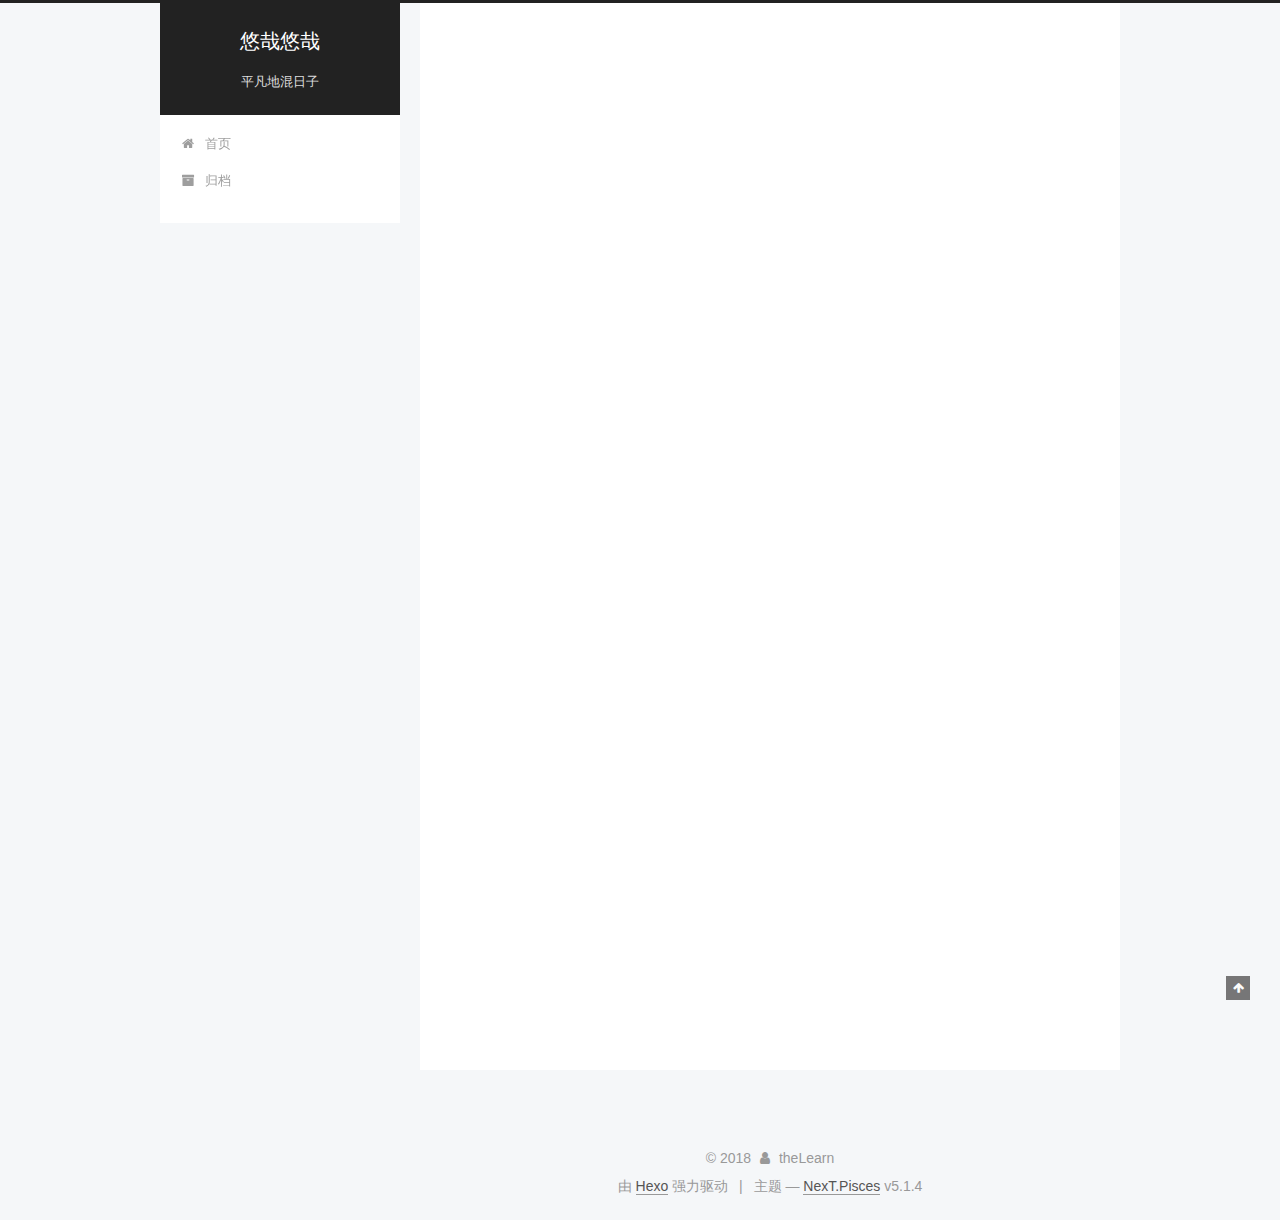
==== commit f4e205fc: "Site updated: 2018-04-08 16:46:01" ====
--- a/index.html
+++ b/index.html
@@ -234,7 +234,7 @@
     <span hidden itemprop="author" itemscope itemtype="http://schema.org/Person">
       <meta itemprop="name" content="theLearn">
       <meta itemprop="description" content="">
-      <meta itemprop="image" content="/images/avatar.gif">
+      <meta itemprop="image" content="/images/user_icon.jpg">
     </span>
 
     <span hidden itemprop="publisher" itemscope itemtype="http://schema.org/Organization">
@@ -379,6 +379,10 @@
         <div class="site-overview">
           <div class="site-author motion-element" itemprop="author" itemscope itemtype="http://schema.org/Person">
             
+              <img class="site-author-image" itemprop="image"
+                src="/images/user_icon.jpg"
+                alt="theLearn" />
+            
               <p class="site-author-name" itemprop="name">theLearn</p>
               <p class="site-description motion-element" itemprop="description"></p>
           </div>
--- a/css/main.css
+++ b/css/main.css
@@ -1823,7 +1823,7 @@
   width: 4px;
   height: 4px;
   border-radius: 50%;
-  background: #65ffbe;
+  background: #089f0e;
 }
 .links-of-blogroll {
   font-size: 13px;
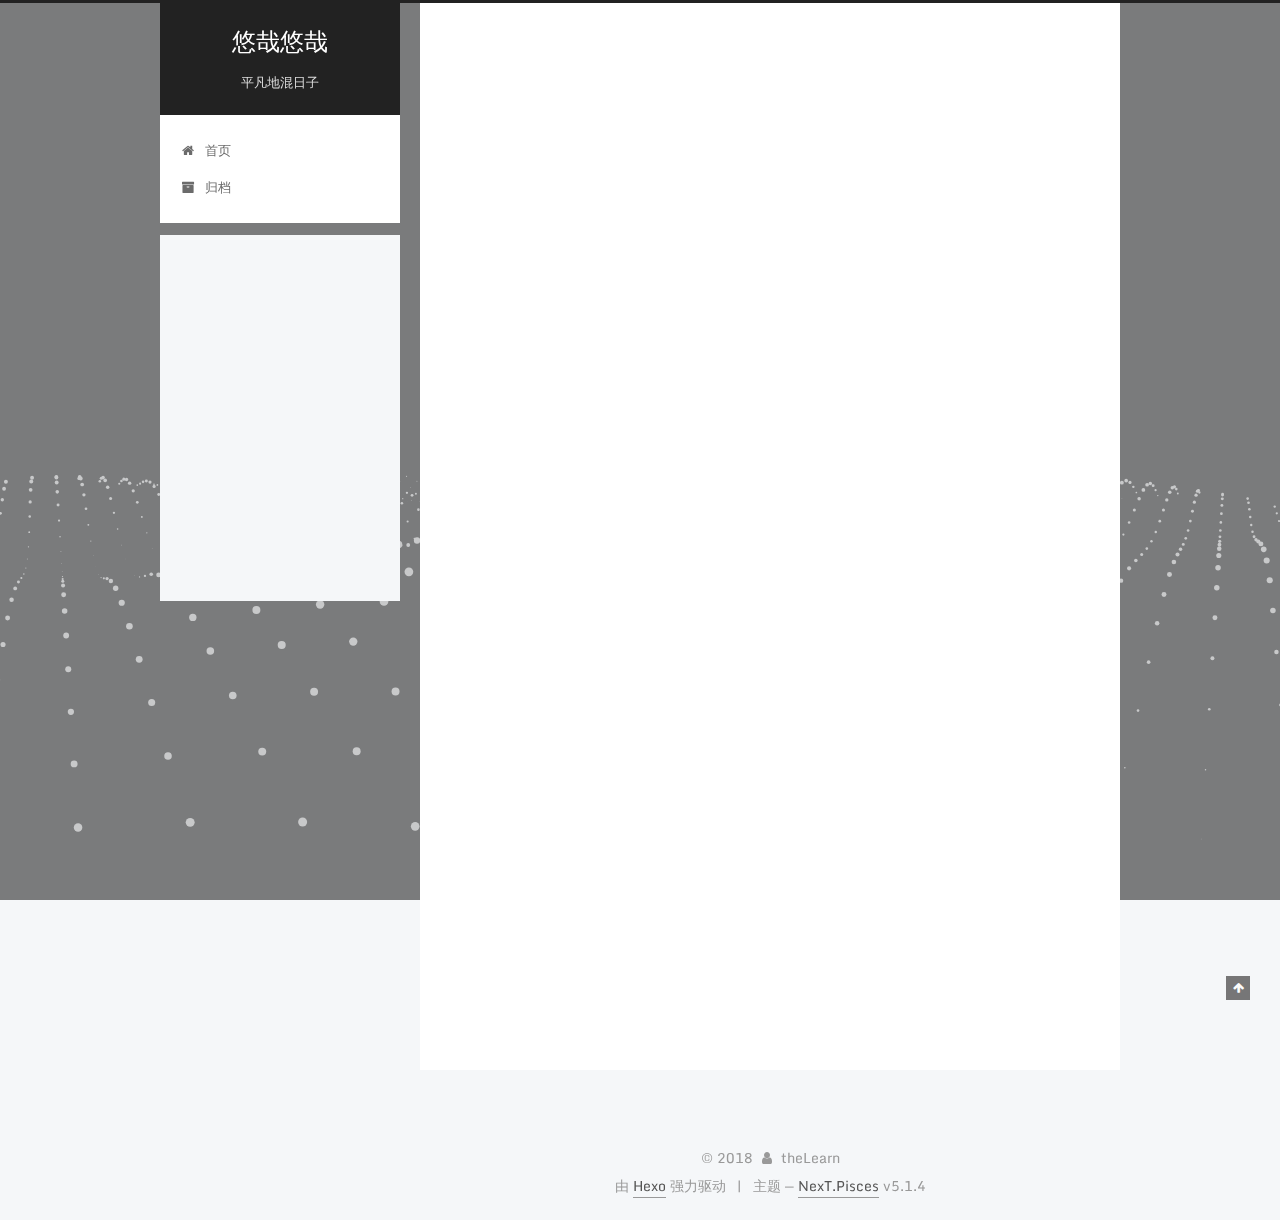
==== commit 702a3756: "Site updated: 2018-04-09 10:34:16" ====
--- a/index.html
+++ b/index.html
@@ -42,6 +42,50 @@
   
   <link href="/lib/fancybox/source/jquery.fancybox.css?v=2.1.5" rel="stylesheet" type="text/css" />
 
+
+
+
+  
+  
+  
+  
+
+  
+    
+    
+  
+
+  
+    
+      
+    
+
+    
+  
+
+  
+
+  
+    
+      
+    
+
+    
+  
+
+  
+    
+      
+    
+
+    
+  
+
+  
+    
+    
+    <link href="//fonts.googleapis.com/css?family=Monda:300,300italic,400,400italic,700,700italic|Roboto Slab:300,300italic,400,400italic,700,700italic|Lobster Two:300,300italic,400,400italic,700,700italic|PT Mono:300,300italic,400,400italic,700,700italic&subset=latin,latin-ext" rel="stylesheet" type="text/css">
+  
 
 
 
@@ -409,6 +453,16 @@
           
 
           
+            <div class="links-of-author motion-element">
+                
+                  <span class="links-of-author-item">
+                    <a href="https://github.com/theLearn" target="_blank" title="GitHub">
+                      
+                        <i class="fa fa-fw fa-globe"></i>GitHub</a>
+                  </span>
+                
+            </div>
+          
 
           
           
@@ -502,6 +556,9 @@
 
 
 
+  
+  
+
 
 
 
@@ -538,6 +595,16 @@
   
   
     <script type="text/javascript" src="/lib/fancybox/source/jquery.fancybox.pack.js?v=2.1.5"></script>
+  
+
+  
+  
+    <script type="text/javascript" src="/lib/three/three.min.js"></script>
+  
+
+  
+  
+    <script type="text/javascript" src="/lib/three/three-waves.min.js"></script>
   
 
 
--- a/css/main.css
+++ b/css/main.css
@@ -185,7 +185,7 @@
 }
 body {
   position: relative;
-  font-family: 'Lato', "PingFang SC", "Microsoft YaHei", sans-serif;
+  font-family: 'Monda', "PingFang SC", "Microsoft YaHei", sans-serif;
   font-size: 14px;
   line-height: 2;
   color: #555;
@@ -216,7 +216,7 @@
   padding: 0;
   font-weight: bold;
   line-height: 1.5;
-  font-family: 'Lato', "PingFang SC", "Microsoft YaHei", sans-serif;
+  font-family: 'Roboto Slab', 'Monda', "PingFang SC", "Microsoft YaHei", sans-serif;
 }
 h2,
 h3,
@@ -487,13 +487,13 @@
   margin: 20px 0;
   padding: 0;
   font-size: 13px;
-  color: #4d4d4c;
-  background: #f7f7f7;
+  color: #c5c8c6;
+  background: #1d1f21;
   line-height: 1.6;
 }
 pre,
 code {
-  font-family: consolas, Menlo, "PingFang SC", "Microsoft YaHei", monospace;
+  font-family: 'PT Mono', consolas, Menlo, "PingFang SC", "Microsoft YaHei", monospace;
 }
 code {
   padding: 2px 4px;
@@ -508,7 +508,7 @@
 }
 pre code {
   padding: 0;
-  color: #4d4d4c;
+  color: #c5c8c6;
   background: none;
   text-shadow: none;
 }
@@ -531,7 +531,7 @@
 }
 .highlight figcaption {
   font-size: 1em;
-  color: #4d4d4c;
+  color: #c5c8c6;
   line-height: 1em;
   margin-bottom: 1em;
 }
@@ -545,23 +545,23 @@
 }
 .highlight figcaption a {
   float: right;
-  color: #4d4d4c;
+  color: #c5c8c6;
 }
 .highlight figcaption a:hover {
-  border-bottom-color: #4d4d4c;
+  border-bottom-color: #c5c8c6;
 }
 .highlight .gutter pre {
   padding-left: 10px;
   padding-right: 10px;
-  color: #869194;
+  color: #888f96;
   text-align: right;
-  background-color: #eff2f3;
+  background-color: #000;
 }
 .highlight .code pre {
   width: 100%;
   padding-left: 10px;
   padding-right: 10px;
-  background-color: #f7f7f7;
+  background-color: #1d1f21;
 }
 .highlight .line {
   height: 20px;
@@ -579,16 +579,16 @@
   border: none;
 }
 pre .deletion {
-  background: #fdd;
+  background: #008000;
 }
 pre .addition {
-  background: #dfd;
+  background: #800000;
 }
 pre .meta {
-  color: #8959a8;
+  color: #b294bb;
 }
 pre .comment {
-  color: #8e908c;
+  color: #969896;
 }
 pre .variable,
 pre .attribute,
@@ -602,7 +602,7 @@
 pre .css .id,
 pre .css .class,
 pre .css .pseudo {
-  color: #c82829;
+  color: #c66;
 }
 pre .number,
 pre .preprocessor,
@@ -611,7 +611,7 @@
 pre .params,
 pre .constant,
 pre .command {
-  color: #f5871f;
+  color: #de935f;
 }
 pre .ruby .class .title,
 pre .css .rules .attribute,
@@ -624,11 +624,11 @@
 pre .special,
 pre .number,
 pre .formula {
-  color: #718c00;
+  color: #b5bd68;
 }
 pre .title,
 pre .css .hexcolor {
-  color: #3e999f;
+  color: #8abeb7;
 }
 pre .function,
 pre .python .decorator,
@@ -638,11 +638,11 @@
 pre .perl .sub,
 pre .javascript .title,
 pre .coffeescript .title {
-  color: #4271ae;
+  color: #81a2be;
 }
 pre .keyword,
 pre .javascript .function {
-  color: #8959a8;
+  color: #b294bb;
 }
 .full-image.full-image.full-image.full-image {
   border: none;
@@ -1129,9 +1129,9 @@
   display: inline-block;
   vertical-align: top;
   line-height: 36px;
-  font-size: 20px;
+  font-size: 24px;
   font-weight: normal;
-  font-family: 'Lato', "PingFang SC", "Microsoft YaHei", sans-serif;
+  font-family: 'Lobster Two', 'Monda', "PingFang SC", "Microsoft YaHei", sans-serif;
 }
 .site-subtitle {
   margin-top: 10px;
@@ -1220,7 +1220,7 @@
   opacity: 0;
 }
 .post-body {
-  font-family: 'Lato', "PingFang SC", "Microsoft YaHei", sans-serif;
+  font-family: 'Monda', "PingFang SC", "Microsoft YaHei", sans-serif;
 }
 @media (max-width: 767px) {
   .post-body {
@@ -1498,7 +1498,7 @@
 .posts-expand .post-meta {
   margin: 3px 0 60px 0;
   color: #999;
-  font-family: 'Lato', "PingFang SC", "Microsoft YaHei", sans-serif;
+  font-family: 'Monda', "PingFang SC", "Microsoft YaHei", sans-serif;
   font-size: 12px;
   text-align: center;
 }
@@ -1823,7 +1823,7 @@
   width: 4px;
   height: 4px;
   border-radius: 50%;
-  background: #089f0e;
+  background: #dafff7;
 }
 .links-of-blogroll {
   font-size: 13px;
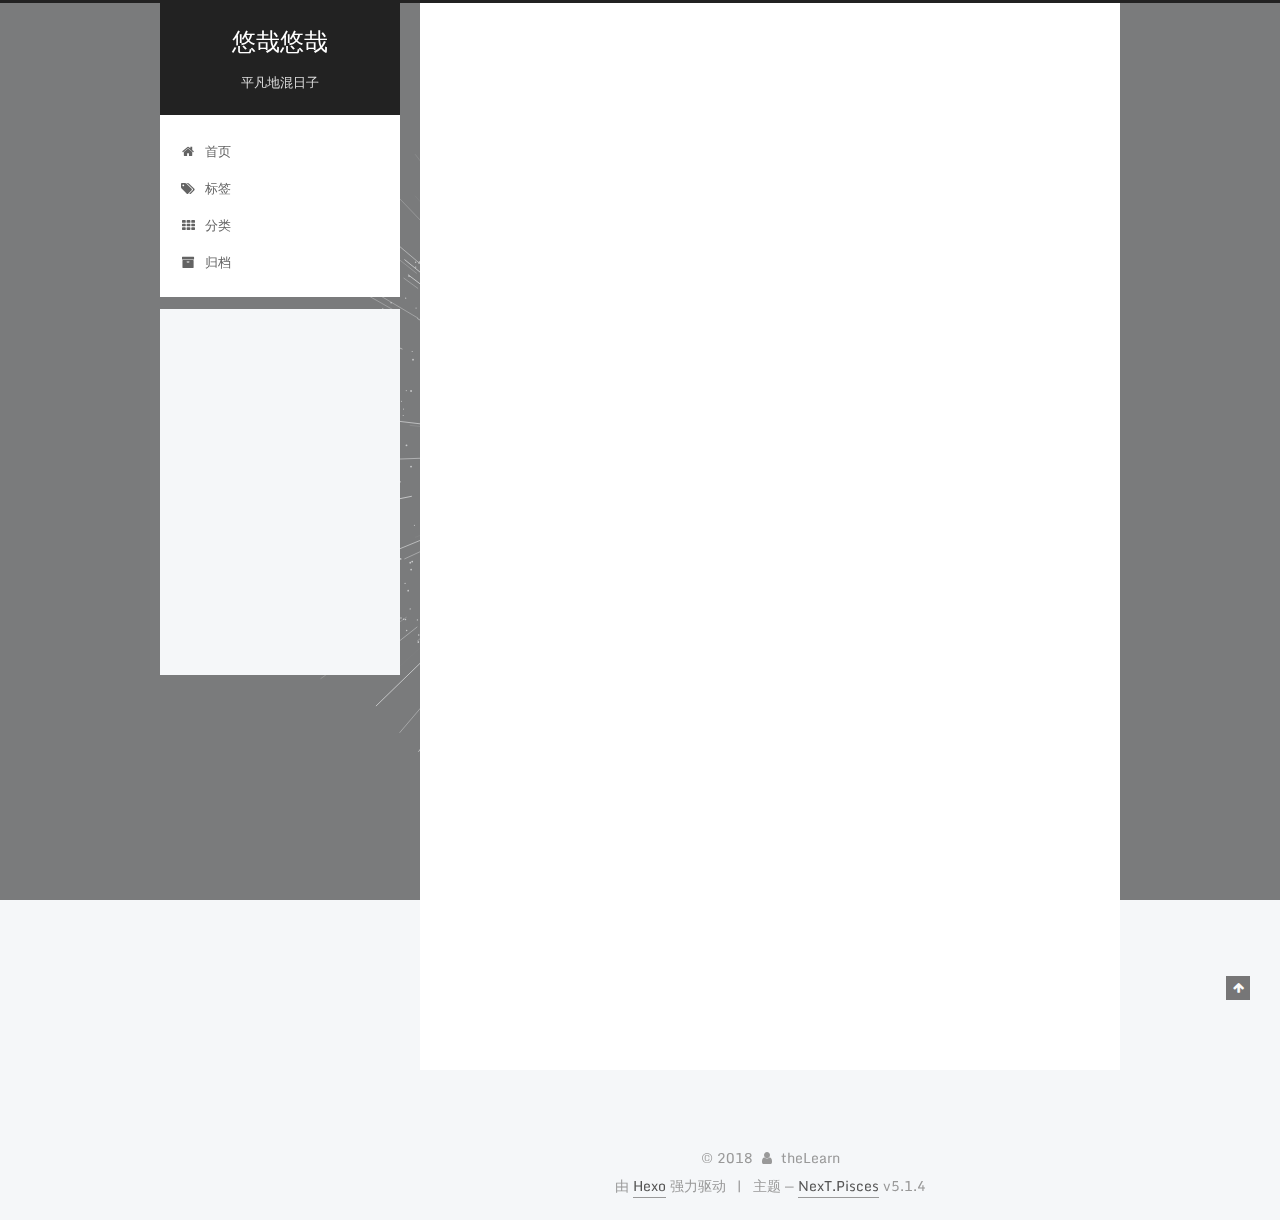
==== commit 0d611588: "Site updated: 2018-04-09 10:43:30" ====
--- a/index.html
+++ b/index.html
@@ -231,6 +231,26 @@
         </li>
       
         
+        <li class="menu-item menu-item-tags">
+          <a href="/tags/" rel="section">
+            
+              <i class="menu-item-icon fa fa-fw fa-tags"></i> <br />
+            
+            标签
+          </a>
+        </li>
+      
+        
+        <li class="menu-item menu-item-categories">
+          <a href="/categories/" rel="section">
+            
+              <i class="menu-item-icon fa fa-fw fa-th"></i> <br />
+            
+            分类
+          </a>
+        </li>
+      
+        
         <li class="menu-item menu-item-archives">
           <a href="/archives/" rel="section">
             
@@ -556,12 +576,12 @@
 
 
 
-  
-  
-
-
-
-
+
+
+
+
+  
+  
 
 
 
@@ -604,7 +624,7 @@
 
   
   
-    <script type="text/javascript" src="/lib/three/three-waves.min.js"></script>
+    <script type="text/javascript" src="/lib/three/canvas_sphere.min.js"></script>
   
 
 
--- a/css/main.css
+++ b/css/main.css
@@ -1823,7 +1823,7 @@
   width: 4px;
   height: 4px;
   border-radius: 50%;
-  background: #dafff7;
+  background: #608a85;
 }
 .links-of-blogroll {
   font-size: 13px;
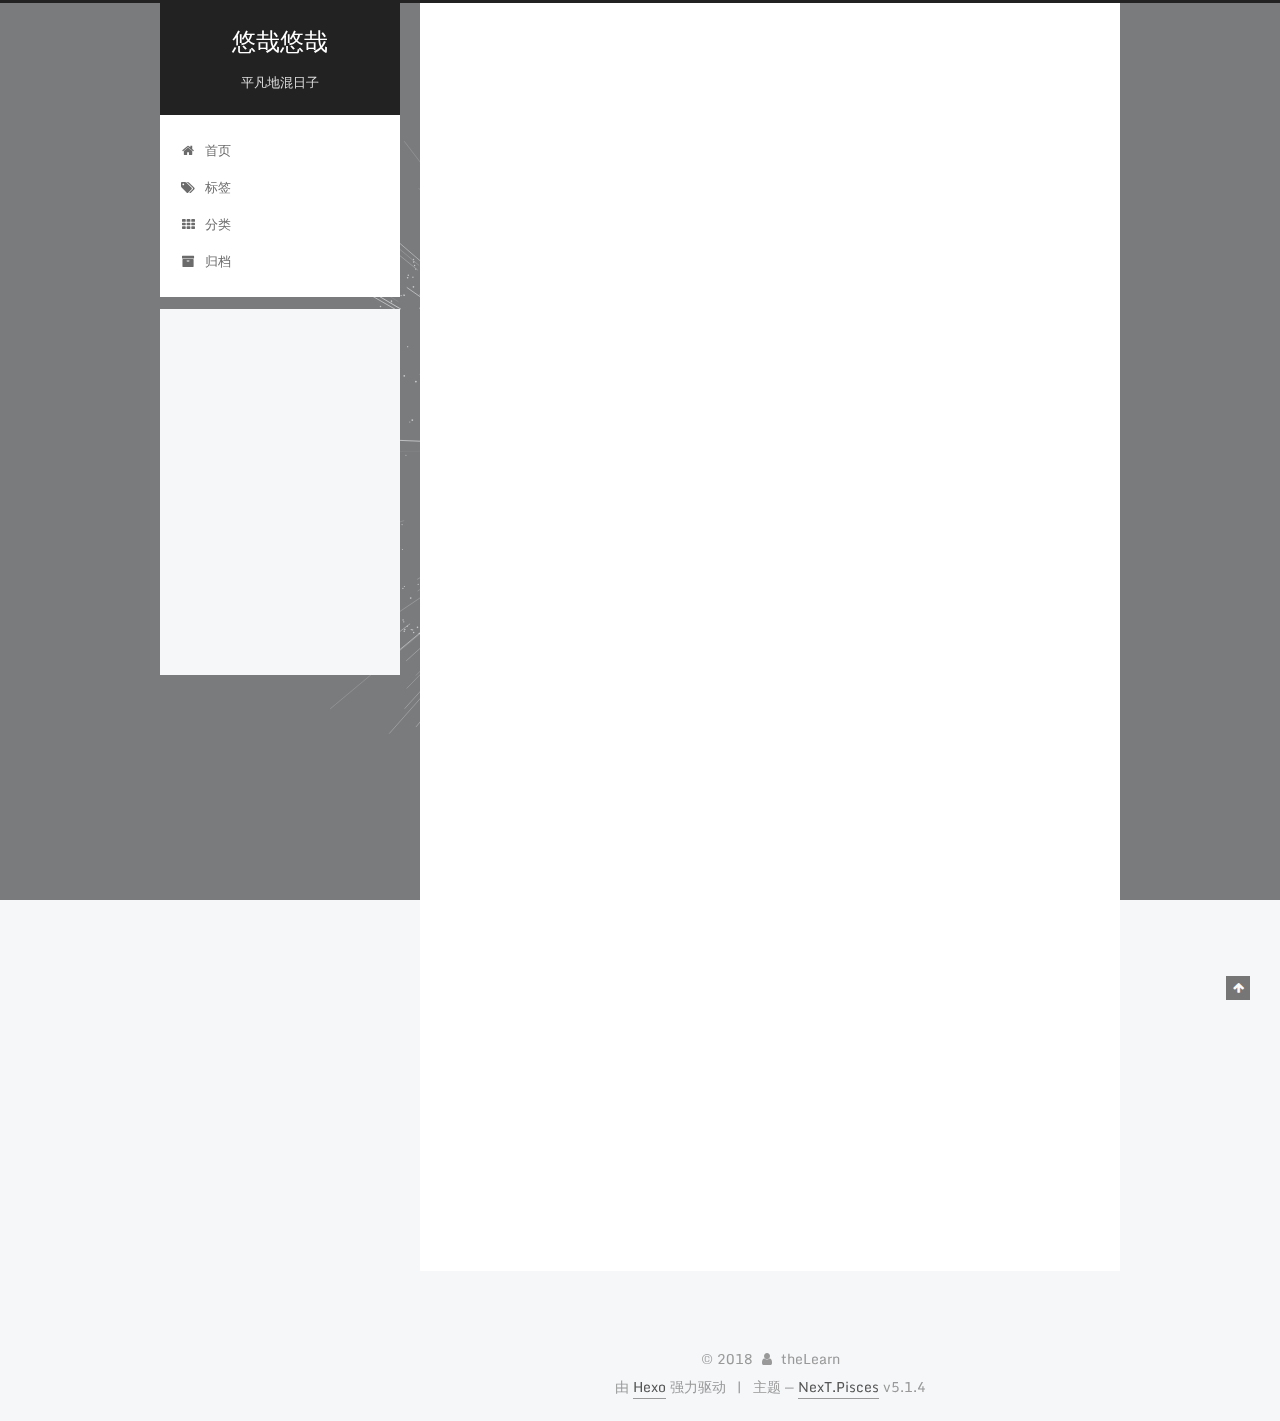
==== commit 34b55a90: "Site updated: 2018-04-09 14:01:46" ====
--- a/index.html
+++ b/index.html
@@ -293,6 +293,147 @@
   
   
   <div class="post-block">
+    <link itemprop="mainEntityOfPage" href="http://yoursite.com/2018/04/09/repositories/">
+
+    <span hidden itemprop="author" itemscope itemtype="http://schema.org/Person">
+      <meta itemprop="name" content="theLearn">
+      <meta itemprop="description" content="">
+      <meta itemprop="image" content="/images/user_icon.jpg">
+    </span>
+
+    <span hidden itemprop="publisher" itemscope itemtype="http://schema.org/Organization">
+      <meta itemprop="name" content="悠哉悠哉">
+    </span>
+
+    
+      <header class="post-header">
+
+        
+        
+          <h1 class="post-title" itemprop="name headline">
+                
+                <a class="post-title-link" href="/2018/04/09/repositories/" itemprop="url">repositories</a></h1>
+        
+
+        <div class="post-meta">
+          <span class="post-time">
+            
+              <span class="post-meta-item-icon">
+                <i class="fa fa-calendar-o"></i>
+              </span>
+              
+                <span class="post-meta-item-text">发表于</span>
+              
+              <time title="创建于" itemprop="dateCreated datePublished" datetime="2018-04-09T13:58:16+08:00">
+                2018-04-09
+              </time>
+            
+
+            
+
+            
+          </span>
+
+          
+            <span class="post-category" >
+            
+              <span class="post-meta-divider">|</span>
+            
+              <span class="post-meta-item-icon">
+                <i class="fa fa-folder-o"></i>
+              </span>
+              
+                <span class="post-meta-item-text">分类于</span>
+              
+              
+                <span itemprop="about" itemscope itemtype="http://schema.org/Thing">
+                  <a href="/categories/demo仓库/" itemprop="url" rel="index">
+                    <span itemprop="name">demo仓库</span>
+                  </a>
+                </span>
+
+                
+                
+              
+            </span>
+          
+
+          
+            
+          
+
+          
+          
+
+          
+
+          
+
+          
+
+        </div>
+      </header>
+    
+
+    
+    
+    
+    <div class="post-body" itemprop="articleBody">
+
+      
+      
+
+      
+        
+          
+            
+          
+        
+      
+    </div>
+    
+    
+    
+
+    
+
+    
+
+    
+
+    <footer class="post-footer">
+      
+
+      
+
+      
+
+      
+      
+        <div class="post-eof"></div>
+      
+    </footer>
+  </div>
+  
+  
+  
+  </article>
+
+
+    
+      
+
+  
+
+  
+  
+  
+
+  <article class="post post-type-normal" itemscope itemtype="http://schema.org/Article">
+  
+  
+  
+  <div class="post-block">
     <link itemprop="mainEntityOfPage" href="http://yoursite.com/2018/04/08/hello-world/">
 
     <span hidden itemprop="author" itemscope itemtype="http://schema.org/Person">
@@ -458,12 +599,21 @@
               
                 <a href="/archives/">
               
-                  <span class="site-state-item-count">1</span>
+                  <span class="site-state-item-count">2</span>
                   <span class="site-state-item-name">日志</span>
                 </a>
               </div>
             
 
+            
+              
+              
+              <div class="site-state-item site-state-categories">
+                <a href="/categories/index.html">
+                  <span class="site-state-item-count">1</span>
+                  <span class="site-state-item-name">分类</span>
+                </a>
+              </div>
             
 
             
--- a/css/main.css
+++ b/css/main.css
@@ -1823,7 +1823,7 @@
   width: 4px;
   height: 4px;
   border-radius: 50%;
-  background: #608a85;
+  background: #b04eff;
 }
 .links-of-blogroll {
   font-size: 13px;
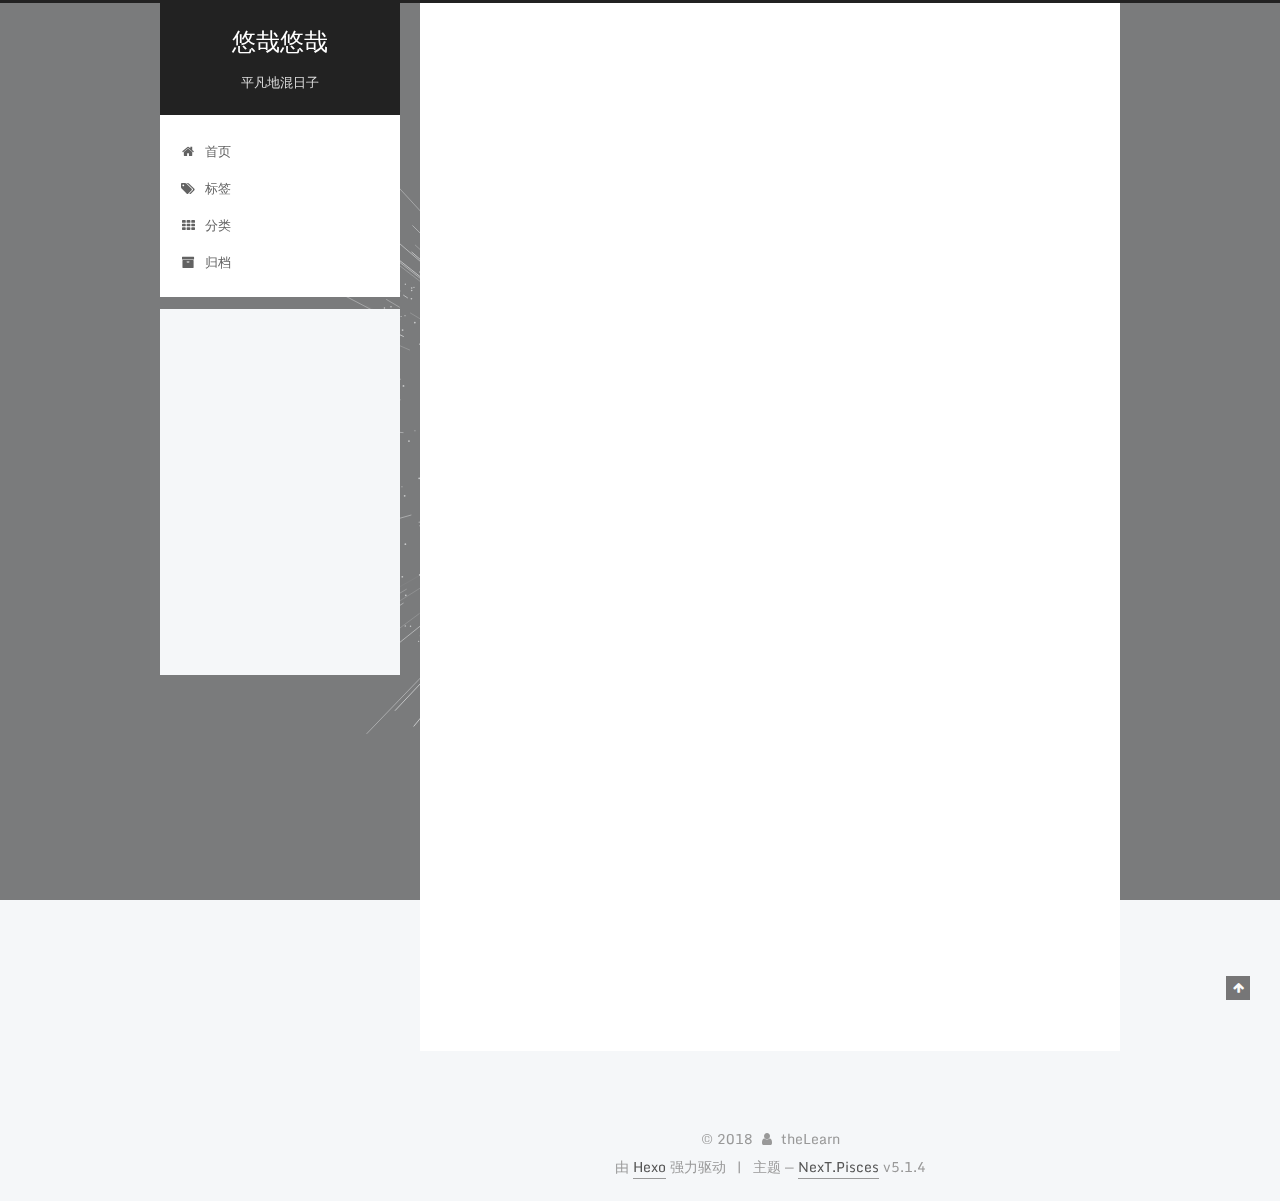
==== commit c1d28234: "Site updated: 2018-04-09 14:24:44" ====
--- a/index.html
+++ b/index.html
@@ -312,7 +312,7 @@
         
           <h1 class="post-title" itemprop="name headline">
                 
-                <a class="post-title-link" href="/2018/04/09/repositories/" itemprop="url">repositories</a></h1>
+                <a class="post-title-link" href="/2018/04/09/repositories/" itemprop="url">demo合集</a></h1>
         
 
         <div class="post-meta">
@@ -386,134 +386,12 @@
       
         
           
-            
-          
-        
-      
-    </div>
-    
-    
-    
-
-    
-
-    
-
-    
-
-    <footer class="post-footer">
-      
-
-      
-
-      
-
-      
-      
-        <div class="post-eof"></div>
-      
-    </footer>
-  </div>
-  
-  
-  
-  </article>
-
-
-    
-      
-
-  
-
-  
-  
-  
-
-  <article class="post post-type-normal" itemscope itemtype="http://schema.org/Article">
-  
-  
-  
-  <div class="post-block">
-    <link itemprop="mainEntityOfPage" href="http://yoursite.com/2018/04/08/hello-world/">
-
-    <span hidden itemprop="author" itemscope itemtype="http://schema.org/Person">
-      <meta itemprop="name" content="theLearn">
-      <meta itemprop="description" content="">
-      <meta itemprop="image" content="/images/user_icon.jpg">
-    </span>
-
-    <span hidden itemprop="publisher" itemscope itemtype="http://schema.org/Organization">
-      <meta itemprop="name" content="悠哉悠哉">
-    </span>
-
-    
-      <header class="post-header">
-
-        
-        
-          <h1 class="post-title" itemprop="name headline">
-                
-                <a class="post-title-link" href="/2018/04/08/hello-world/" itemprop="url">Hello World</a></h1>
-        
-
-        <div class="post-meta">
-          <span class="post-time">
-            
-              <span class="post-meta-item-icon">
-                <i class="fa fa-calendar-o"></i>
-              </span>
-              
-                <span class="post-meta-item-text">发表于</span>
-              
-              <time title="创建于" itemprop="dateCreated datePublished" datetime="2018-04-08T10:17:36+08:00">
-                2018-04-08
-              </time>
-            
-
-            
-
-            
-          </span>
-
-          
-
-          
-            
-          
-
-          
-          
-
-          
-
-          
-
-          
-
-        </div>
-      </header>
-    
-
-    
-    
-    
-    <div class="post-body" itemprop="articleBody">
-
-      
-      
-
-      
-        
-          
-            <p>Welcome to <a href="https://hexo.io/" target="_blank" rel="noopener">Hexo</a>! This is your very first post. Check <a href="https://hexo.io/docs/" target="_blank" rel="noopener">documentation</a> for more info. If you get any problems when using Hexo, you can find the answer in <a href="https://hexo.io/docs/troubleshooting.html" target="_blank" rel="noopener">troubleshooting</a> or you can ask me on <a href="https://github.com/hexojs/hexo/issues" target="_blank" rel="noopener">GitHub</a>.</p>
-<h2 id="Quick-Start"><a href="#Quick-Start" class="headerlink" title="Quick Start"></a>Quick Start</h2><h3 id="Create-a-new-post"><a href="#Create-a-new-post" class="headerlink" title="Create a new post"></a>Create a new post</h3><figure class="highlight bash"><table><tr><td class="gutter"><pre><span class="line">1</span><br></pre></td><td class="code"><pre><span class="line">$ hexo new <span class="string">"My New Post"</span></span><br></pre></td></tr></table></figure>
-<p>More info: <a href="https://hexo.io/docs/writing.html" target="_blank" rel="noopener">Writing</a></p>
-<h3 id="Run-server"><a href="#Run-server" class="headerlink" title="Run server"></a>Run server</h3><figure class="highlight bash"><table><tr><td class="gutter"><pre><span class="line">1</span><br></pre></td><td class="code"><pre><span class="line">$ hexo server</span><br></pre></td></tr></table></figure>
-<p>More info: <a href="https://hexo.io/docs/server.html" target="_blank" rel="noopener">Server</a></p>
-<h3 id="Generate-static-files"><a href="#Generate-static-files" class="headerlink" title="Generate static files"></a>Generate static files</h3><figure class="highlight bash"><table><tr><td class="gutter"><pre><span class="line">1</span><br></pre></td><td class="code"><pre><span class="line">$ hexo generate</span><br></pre></td></tr></table></figure>
-<p>More info: <a href="https://hexo.io/docs/generating.html" target="_blank" rel="noopener">Generating</a></p>
-<h3 id="Deploy-to-remote-sites"><a href="#Deploy-to-remote-sites" class="headerlink" title="Deploy to remote sites"></a>Deploy to remote sites</h3><figure class="highlight bash"><table><tr><td class="gutter"><pre><span class="line">1</span><br></pre></td><td class="code"><pre><span class="line">$ hexo deploy</span><br></pre></td></tr></table></figure>
-<p>More info: <a href="https://hexo.io/docs/deployment.html" target="_blank" rel="noopener">Deployment</a></p>
+            <p>以下是我自己当时写的一些简单demo，包括android中常用的几种架构模式，比较流行的框架的使用和封装，对应的demo的服务器代码在.</p>
+<h2 id="Android"><a href="#Android" class="headerlink" title="Android"></a>Android</h2><h3 id="MVP"><a href="#MVP" class="headerlink" title="MVP"></a>MVP</h3><p><a href="https://github.com/theLearn/learn" target="_blank" rel="noopener">一个简单的运用了RxJava+Retrofit+MVP＋greenDao的项目,早期尝试写的一个demo，还有许多不成熟的地方，运用了mvp并且整体架构分为了三层基础层、数据层、应用层</a></p>
+<h3 id="MVVM"><a href="#MVVM" class="headerlink" title="MVVM"></a>MVVM</h3><p><a href="https://github.com/theLearn/-MD-MVVM-Rxjava-retrofit-Demo" target="_blank" rel="noopener">基于之前的mvp的demo改进使用了databinding，并且对retrofit进行了二次封装，新增并完善了一些工具类</a></p>
+<h3 id="kotlin"><a href="#kotlin" class="headerlink" title="kotlin"></a>kotlin</h3><p><a href="https://github.com/theLearn/learn_kotlin" target="_blank" rel="noopener">基于之前的mvvm的demo使用了kotlin和java混编，个人的kotlin的一些尝试，比较基础</a></p>
+<h2 id="后端"><a href="#后端" class="headerlink" title="后端"></a>后端</h2><h3 id="nodejs"><a href="#nodejs" class="headerlink" title="nodejs"></a>nodejs</h3><p><a href="https://github.com/theLearn/app-server-demo" target="_blank" rel="noopener">上面几个android项目对应的服务器端代码，这是自己尝试使用nodejs写的一个简易服务器，数据都比较简单</a></p>
+<h3 id="java"><a href="#java" class="headerlink" title="java"></a>java</h3><p><a href="https://github.com/theLearn/app-server-demo" target="_blank" rel="noopener">上面几个android项目对应的服务器端代码，这是自己尝试搭建的一个ssm框架，使用的mysql和redis</a></p>
 
           
         
@@ -599,7 +477,7 @@
               
                 <a href="/archives/">
               
-                  <span class="site-state-item-count">2</span>
+                  <span class="site-state-item-count">1</span>
                   <span class="site-state-item-name">日志</span>
                 </a>
               </div>
--- a/css/main.css
+++ b/css/main.css
@@ -1823,7 +1823,7 @@
   width: 4px;
   height: 4px;
   border-radius: 50%;
-  background: #b04eff;
+  background: #1cff99;
 }
 .links-of-blogroll {
   font-size: 13px;
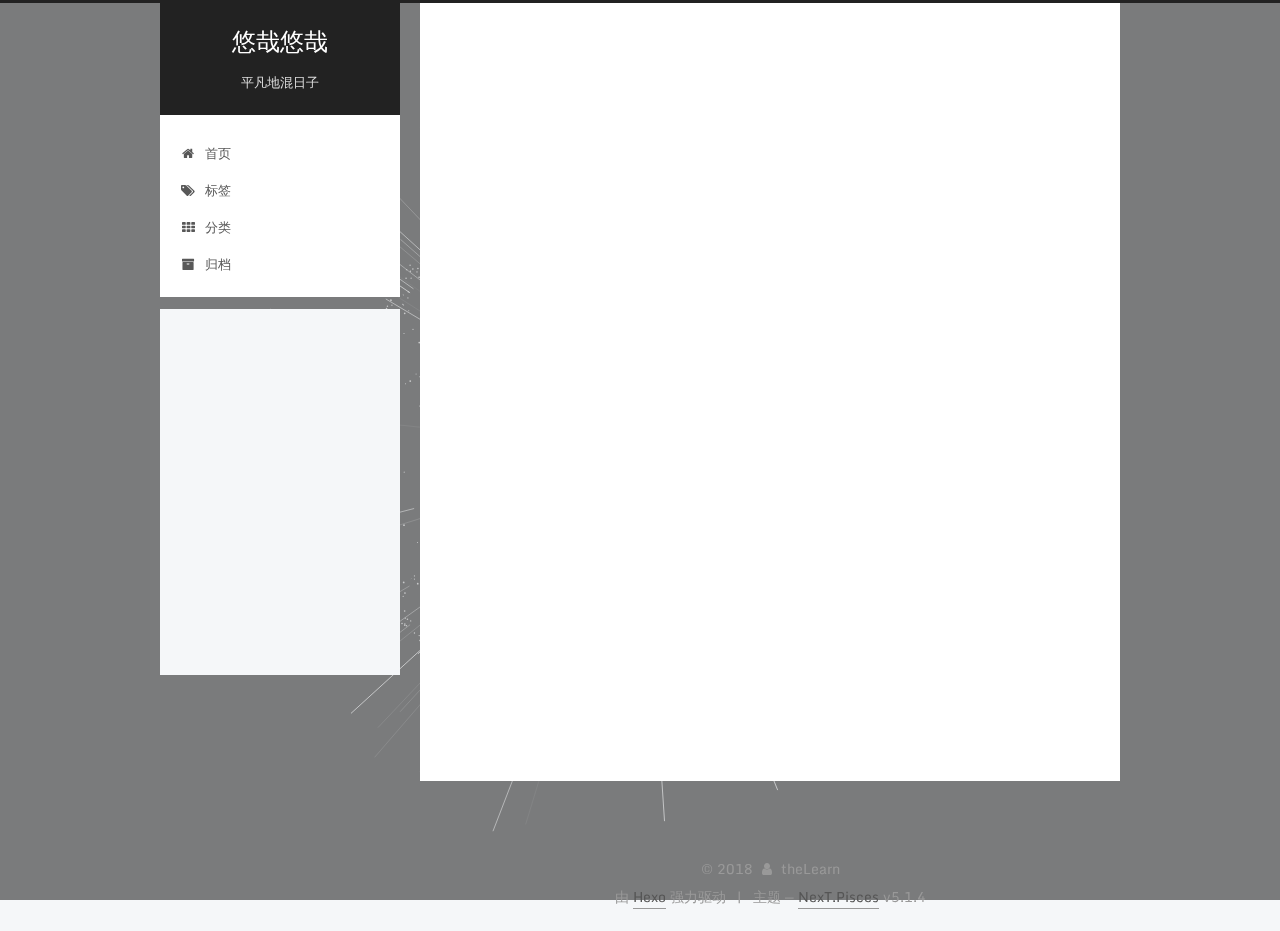
==== commit 576da65f: "Site updated: 2018-04-09 14:35:27" ====
--- a/index.html
+++ b/index.html
@@ -387,11 +387,11 @@
         
           
             <p>以下是我自己当时写的一些简单demo，包括android中常用的几种架构模式，比较流行的框架的使用和封装，对应的demo的服务器代码在.</p>
-<h2 id="Android"><a href="#Android" class="headerlink" title="Android"></a>Android</h2><h3 id="MVP"><a href="#MVP" class="headerlink" title="MVP"></a>MVP</h3><p><a href="https://github.com/theLearn/learn" target="_blank" rel="noopener">一个简单的运用了RxJava+Retrofit+MVP＋greenDao的项目,早期尝试写的一个demo，还有许多不成熟的地方，运用了mvp并且整体架构分为了三层基础层、数据层、应用层</a></p>
-<h3 id="MVVM"><a href="#MVVM" class="headerlink" title="MVVM"></a>MVVM</h3><p><a href="https://github.com/theLearn/-MD-MVVM-Rxjava-retrofit-Demo" target="_blank" rel="noopener">基于之前的mvp的demo改进使用了databinding，并且对retrofit进行了二次封装，新增并完善了一些工具类</a></p>
-<h3 id="kotlin"><a href="#kotlin" class="headerlink" title="kotlin"></a>kotlin</h3><p><a href="https://github.com/theLearn/learn_kotlin" target="_blank" rel="noopener">基于之前的mvvm的demo使用了kotlin和java混编，个人的kotlin的一些尝试，比较基础</a></p>
-<h2 id="后端"><a href="#后端" class="headerlink" title="后端"></a>后端</h2><h3 id="nodejs"><a href="#nodejs" class="headerlink" title="nodejs"></a>nodejs</h3><p><a href="https://github.com/theLearn/app-server-demo" target="_blank" rel="noopener">上面几个android项目对应的服务器端代码，这是自己尝试使用nodejs写的一个简易服务器，数据都比较简单</a></p>
-<h3 id="java"><a href="#java" class="headerlink" title="java"></a>java</h3><p><a href="https://github.com/theLearn/app-server-demo" target="_blank" rel="noopener">上面几个android项目对应的服务器端代码，这是自己尝试搭建的一个ssm框架，使用的mysql和redis</a></p>
+<h2 id="Android"><a href="#Android" class="headerlink" title="Android"></a>Android</h2><p><a href="https://github.com/theLearn/learn" target="_blank" rel="noopener">一个简单的运用了RxJava+Retrofit+MVP＋greenDao的项目,早期尝试写的一个demo，还有许多不成熟的地方，运用了mvp并且整体架构分为了三层基础层、数据层、应用层</a></p>
+<p><a href="https://github.com/theLearn/-MD-MVVM-Rxjava-retrofit-Demo" target="_blank" rel="noopener">基于之前的mvp的demo改进使用了databinding，并且对retrofit进行了二次封装，新增并完善了一些工具类</a></p>
+<p><a href="https://github.com/theLearn/learn_kotlin" target="_blank" rel="noopener">基于之前的mvvm的demo使用了kotlin和java混编，个人的kotlin的一些尝试，比较基础</a></p>
+<h2 id="后端"><a href="#后端" class="headerlink" title="后端"></a>后端</h2><p><a href="https://github.com/theLearn/app-server-demo" target="_blank" rel="noopener">上面几个android项目对应的服务器端代码，这是自己尝试使用nodejs写的一个简易服务器，数据都比较简单</a></p>
+<p><a href="https://github.com/theLearn/app-server-demo" target="_blank" rel="noopener">上面几个android项目对应的服务器端代码，这是自己尝试搭建的一个ssm框架，使用的mysql和redis</a></p>
 
           
         
--- a/css/main.css
+++ b/css/main.css
@@ -1823,7 +1823,7 @@
   width: 4px;
   height: 4px;
   border-radius: 50%;
-  background: #1cff99;
+  background: #6a49ff;
 }
 .links-of-blogroll {
   font-size: 13px;
